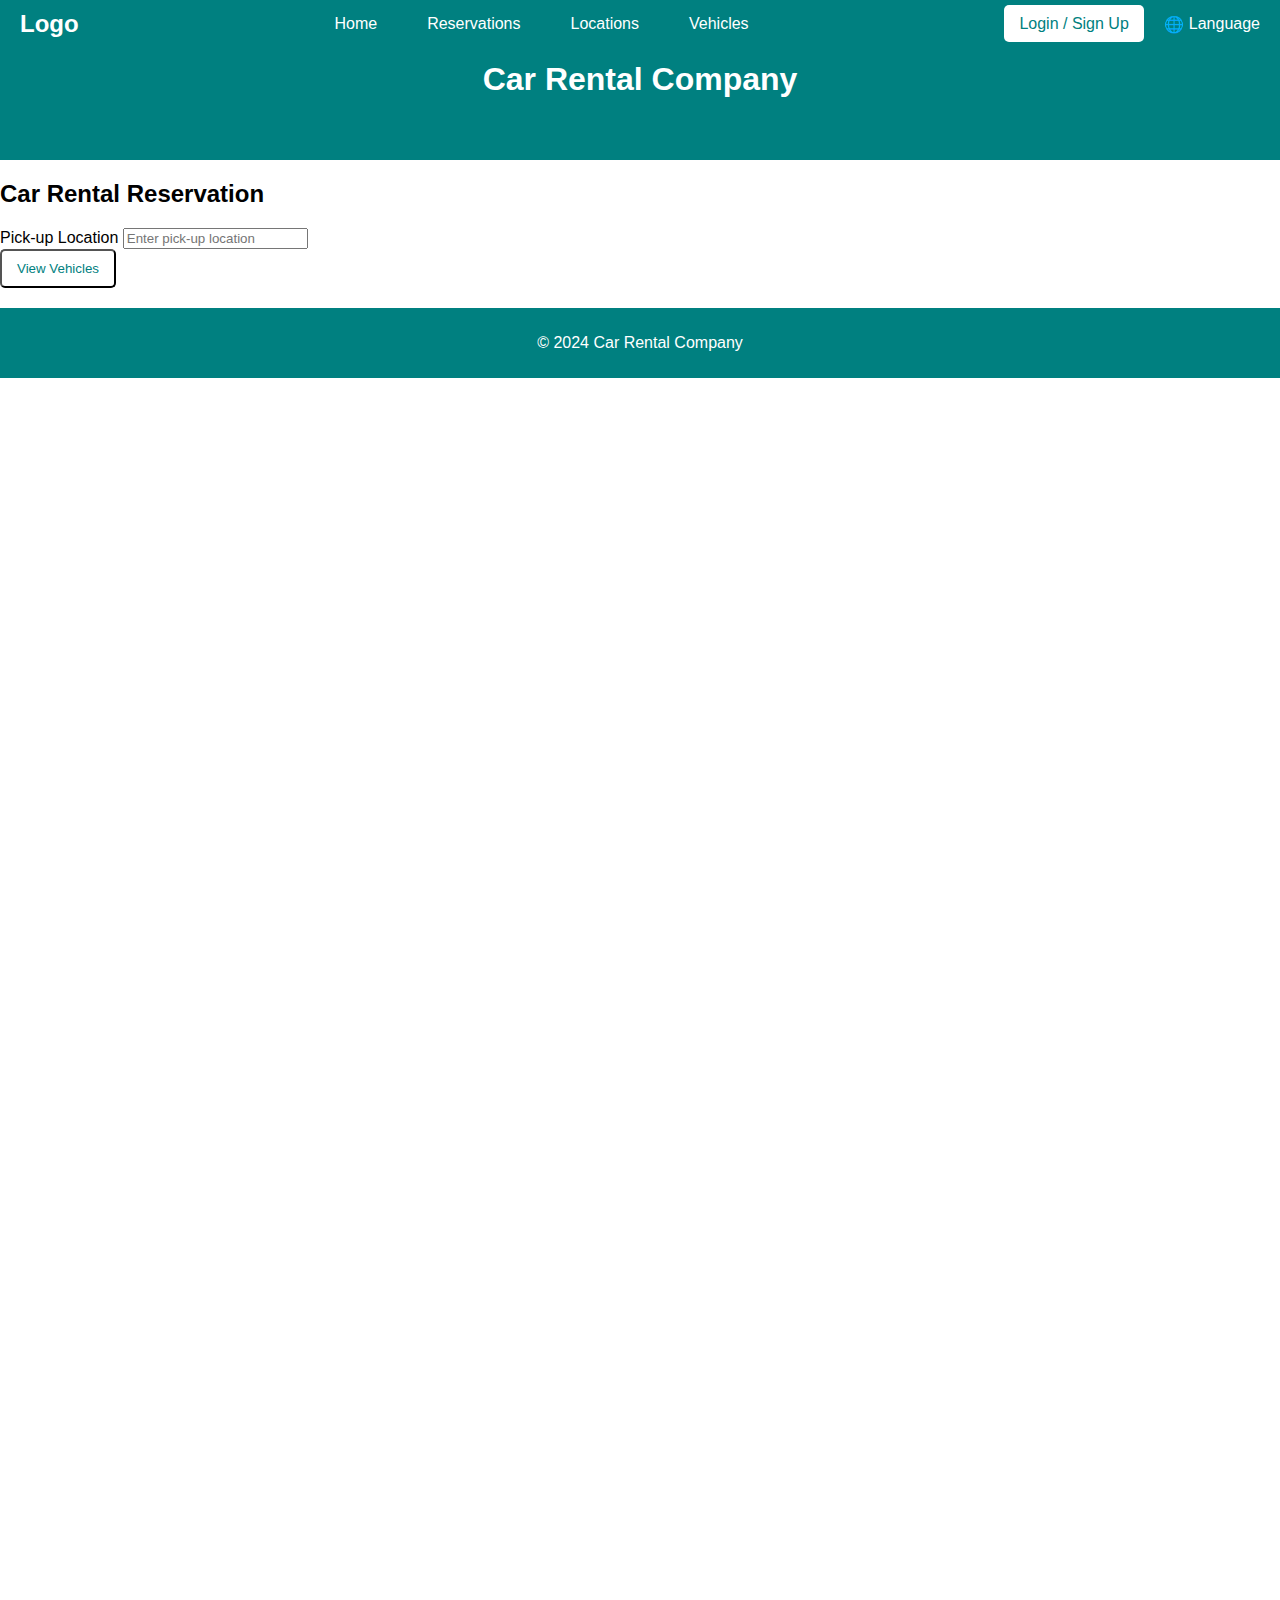
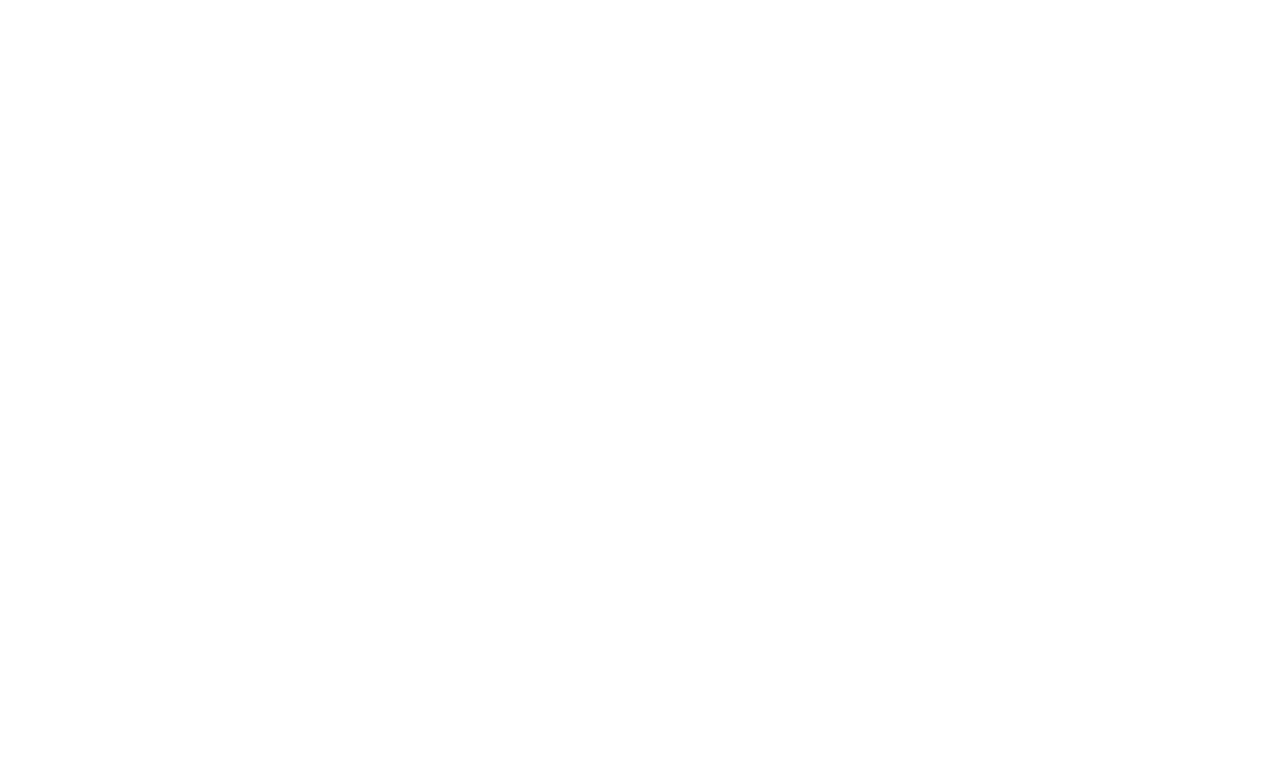
==== index.html @ 7f0d6fa0 "added a rental form structure to home page in index.html" ====
<!-- index.html -->
<!DOCTYPE html>
<html lang="en">
<head>
    <meta charset="UTF-8">
    <meta name="viewport" content="width=device-width, initial-scale=1.0">
    <title>Car Rental</title>
    <link rel="stylesheet" href="styles.css">
</head>
<body>
    <header>
        <h1>Car Rental Company</h1>
    </header>

    <nav class="navbar">
        <div class="logo">
            <a href="#home">Logo</a>
        </div>
        <div class="nav-center">
            <ul class="nav-links">
                <li><a href="#home">Home</a></li>
                <li>
                    <a href="#reservations">Reservations</a>
                    <ul class="submenu">
                        <li><a href="#book">Book</a></li>
                        <li><a href="#checkin">Check-in</a></li>
                        <li><a href="#view-modify-cancel">View/Modify/Cancel Reservation</a></li>
                        <li><a href="#requirements">Requirements</a></li>
                    </ul>
                </li>
                <li>
                    <a href="#locations">Locations</a>
                    <ul class="submenu">
                        <li><a href="#chennai">Chennai</a></li>
                        <li><a href="#bangalore">Bangalore</a></li>
                        <li><a href="#erode">Erode</a></li>
                        <li><a href="#coimbatore">Coimbatore</a></li>
                        <li><a href="#hyderabad">Hyderabad</a></li>
                        <li><a href="#vijayawada">Vijayawada</a></li>
                    </ul>
                </li>
                <li>
                    <a href="#vehicles">Vehicles</a>
                    <ul class="submenu">
                        <li><a href="#bikes">Bikes</a></li>
                        <li><a href="#cars">Cars</a></li>
                        <li><a href="#bus">Bus</a></li>
                    </ul>
                </li>
            </ul>
        </div>
        <div class="auth-button">
            <a href="#login-signup" class="btn">Login / Sign Up</a>
        </div>
        <div class="language-option">
            <span class="language-icon">🌐</span>
            <a href="#language" class="language-text">Language</a>
        </div>
    </nav>

    <main>
        <section class="rental-form">
            <h2>Car Rental Reservation</h2>
            <form>
                <div class="form-group">
                    <label for="pickup-location">Pick-up Location</label>
                    <input type="text" id="pickup-location" placeholder="Enter pick-up location" required>
                </div>
                <button type="submit" class="btn view-vehicles">View Vehicles</button>
            </form>
        </section>
    </main>

    <footer>
        <p>&copy; 2024 Car Rental Company</p>
    </footer>
</body>
</html>
---- styles.css ----
body {
    font-family: Arial, sans-serif;
    margin: 0;
    padding: 0;
    background-image: url('https://images.pexels.com/photos/14992303/pexels-photo-14992303/free-photo-of-photo-of-a-car-speedometer-a-rev-counter-and-a-odometer.jpeg');
    background-size: cover;
    background-position: center;
    background-attachment: fixed; /* Parallax effect */
}

header {
    background-color: #008080;
    color: white;
    padding: 40px 0;
    text-align: center;
}

footer {
    text-align: center;
    margin-top: 20px;
    padding: 10px 0;
    background: #008080;
    color: white;
}

.navbar {
    display: flex;
    align-items: center;
    justify-content: space-between;
    background-color: #008080;
    padding: 10px 20px;
    position: fixed;
    top: 0;
    width: 100%;
    z-index: 100;
}

.logo a {
    color: white;
    font-size: 24px;
    text-decoration: none;
    font-weight: bold;
}

.nav-center {
    flex-grow: 1;
    display: flex;
    justify-content: center;
}

.nav-links {
    list-style-type: none;
    display: flex;
    margin: 0;
    padding: 0;
}

.nav-links li {
    position: relative; /* For submenu positioning */
    margin: 0 15px;
}

.nav-links a {
    color: white; /* White color for links */
    text-decoration: none;
    padding: 5px 10px;
    border-radius: 20px; /* Rounded capsule effect */
    transition: background-color 0.3s, color 0.3s; /* Smooth transition */
}

.nav-links a:hover,
.nav-links a:focus {
    background-color: white; /* Highlight on hover */
    color: #008080; /* Teal text on hover */
}

.submenu {
    display: none; /* Hide submenu by default */
    position: absolute; /* Position submenu relative to parent */
    background-color: #ffffff; /* White background for submenu */
    list-style-type: none;
    padding: 10px;
    margin: 0;
    border-radius: 5px;
    z-index: 1;
}

.nav-links li:hover .submenu {
    display: block; /* Show submenu on hover */
}

.submenu li {
    margin: 5px 0;
}

.submenu a {
    padding: 5px 10px;
    color: #008080; /* Teal color for submenu links */
    display: block; /* Make links fill the full width */
}

.submenu a:hover {
    background-color: #008080; /* Teal background on submenu hover */
    color: white; /* White text on submenu hover */
}

.auth-button {
    margin-left: auto; /* Push the button to the right */
    margin-right: 20px; /* Space between button and language option */
}

.btn {
    background-color: #ffffff; /* White background for button */
    color: #008080; /* Teal text color */
    text-decoration: none;
    padding: 10px 15px;
    border-radius: 5px;
    transition: background-color 0.3s, color 0.3s; /* Smooth transition */
}

.btn:hover {
    background-color: #008080; /* Teal background on hover */
    color: white; /* White text on hover */
}

.language-option {
    display: flex;
    align-items: center;
    color: white; /* White text color */
    margin-right: 40px; /* Ensure there’s space from the right edge */
}

.language-icon {
    margin-right: 5px; /* Space between icon and text */
}

.language-text {
    color: white; /* Ensure language text is white */
    text-decoration: none; /* Remove underline */
}

/* Additional content to test scrolling */
body::after {
    content: "";
    display: block;
    height: 2000px; /* For testing scroll */
}
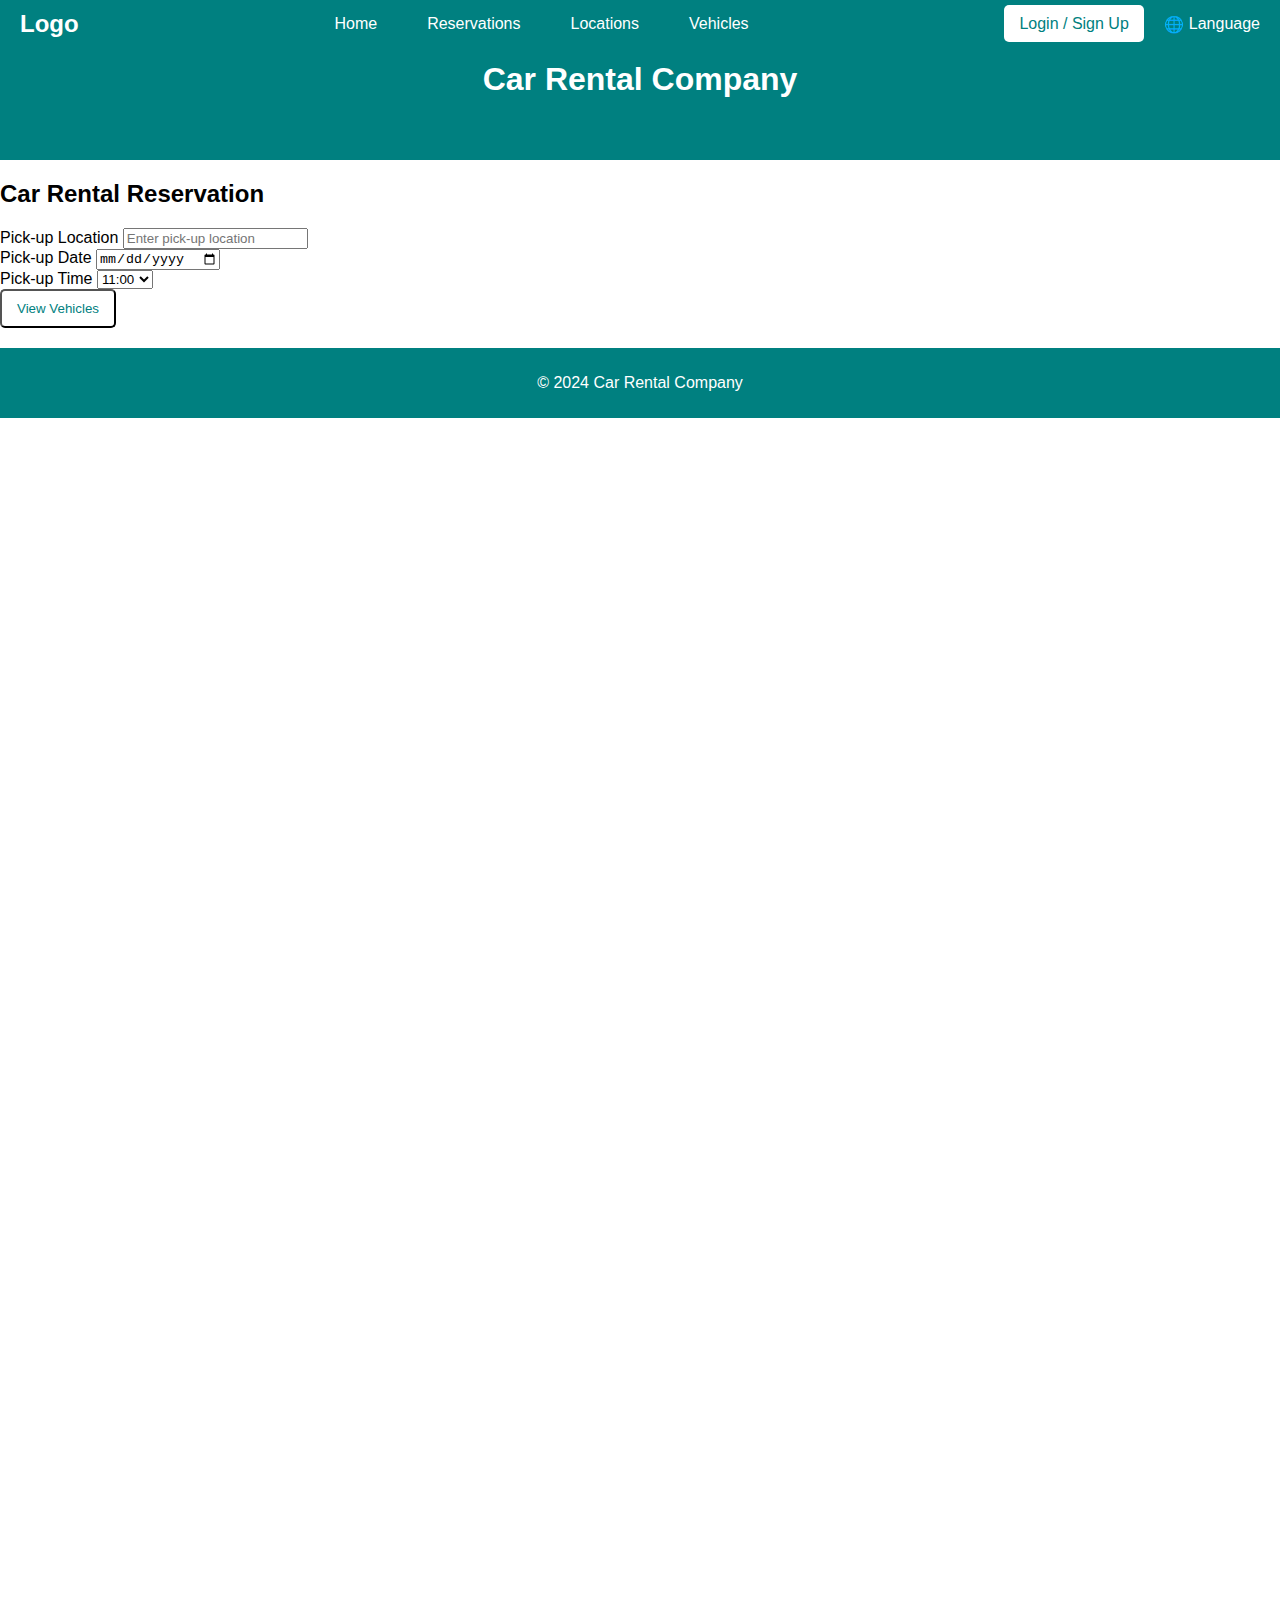
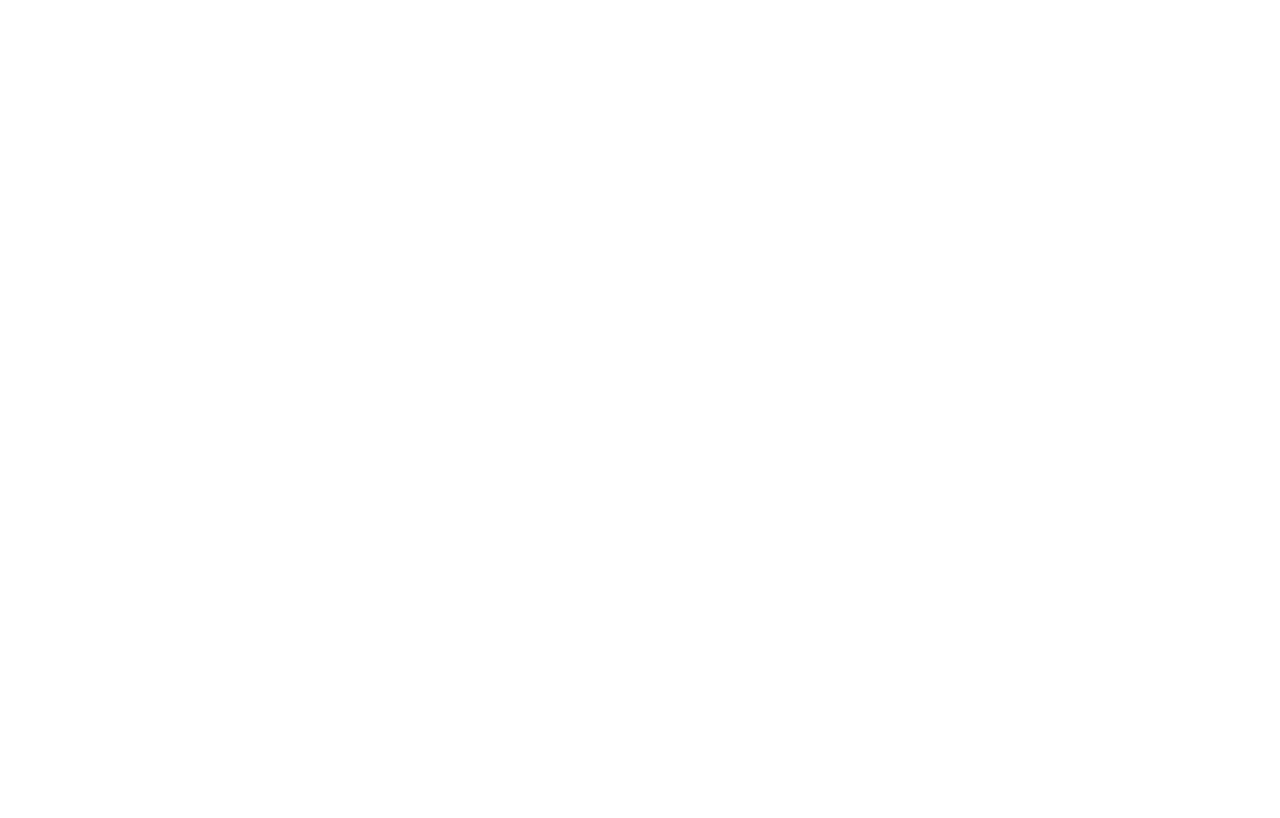
==== commit 0c651517: "added additional fields for pick-up date and time in the form in index.html" ====
--- a/index.html
+++ b/index.html
@@ -61,13 +61,27 @@
     <main>
         <section class="rental-form">
             <h2>Car Rental Reservation</h2>
-            <form>
-                <div class="form-group">
-                    <label for="pickup-location">Pick-up Location</label>
-                    <input type="text" id="pickup-location" placeholder="Enter pick-up location" required>
-                </div>
-                <button type="submit" class="btn view-vehicles">View Vehicles</button>
-            </form>
+        <form>
+            <div class="form-group">
+            <label for="pickup-location">Pick-up Location</label>
+            <input type="text" id="pickup-location" placeholder="Enter pick-up location" required>
+            </div>
+
+            <div class="form-group">
+            <label for="pickup-date">Pick-up Date</label>
+            <input type="date" id="pickup-date" required>
+            </div>
+
+            <div class="form-group">
+            <label for="pickup-time">Pick-up Time</label>
+            <select id="pickup-time">
+            <option value="11:00">11:00</option>
+            <option value="12:00">12:00</option>
+            <option value="13:00">13:00</option>
+            </select>
+             </div>
+        <button type="submit" class="btn view-vehicles">View Vehicles</button>
+        </form>
         </section>
     </main>
 
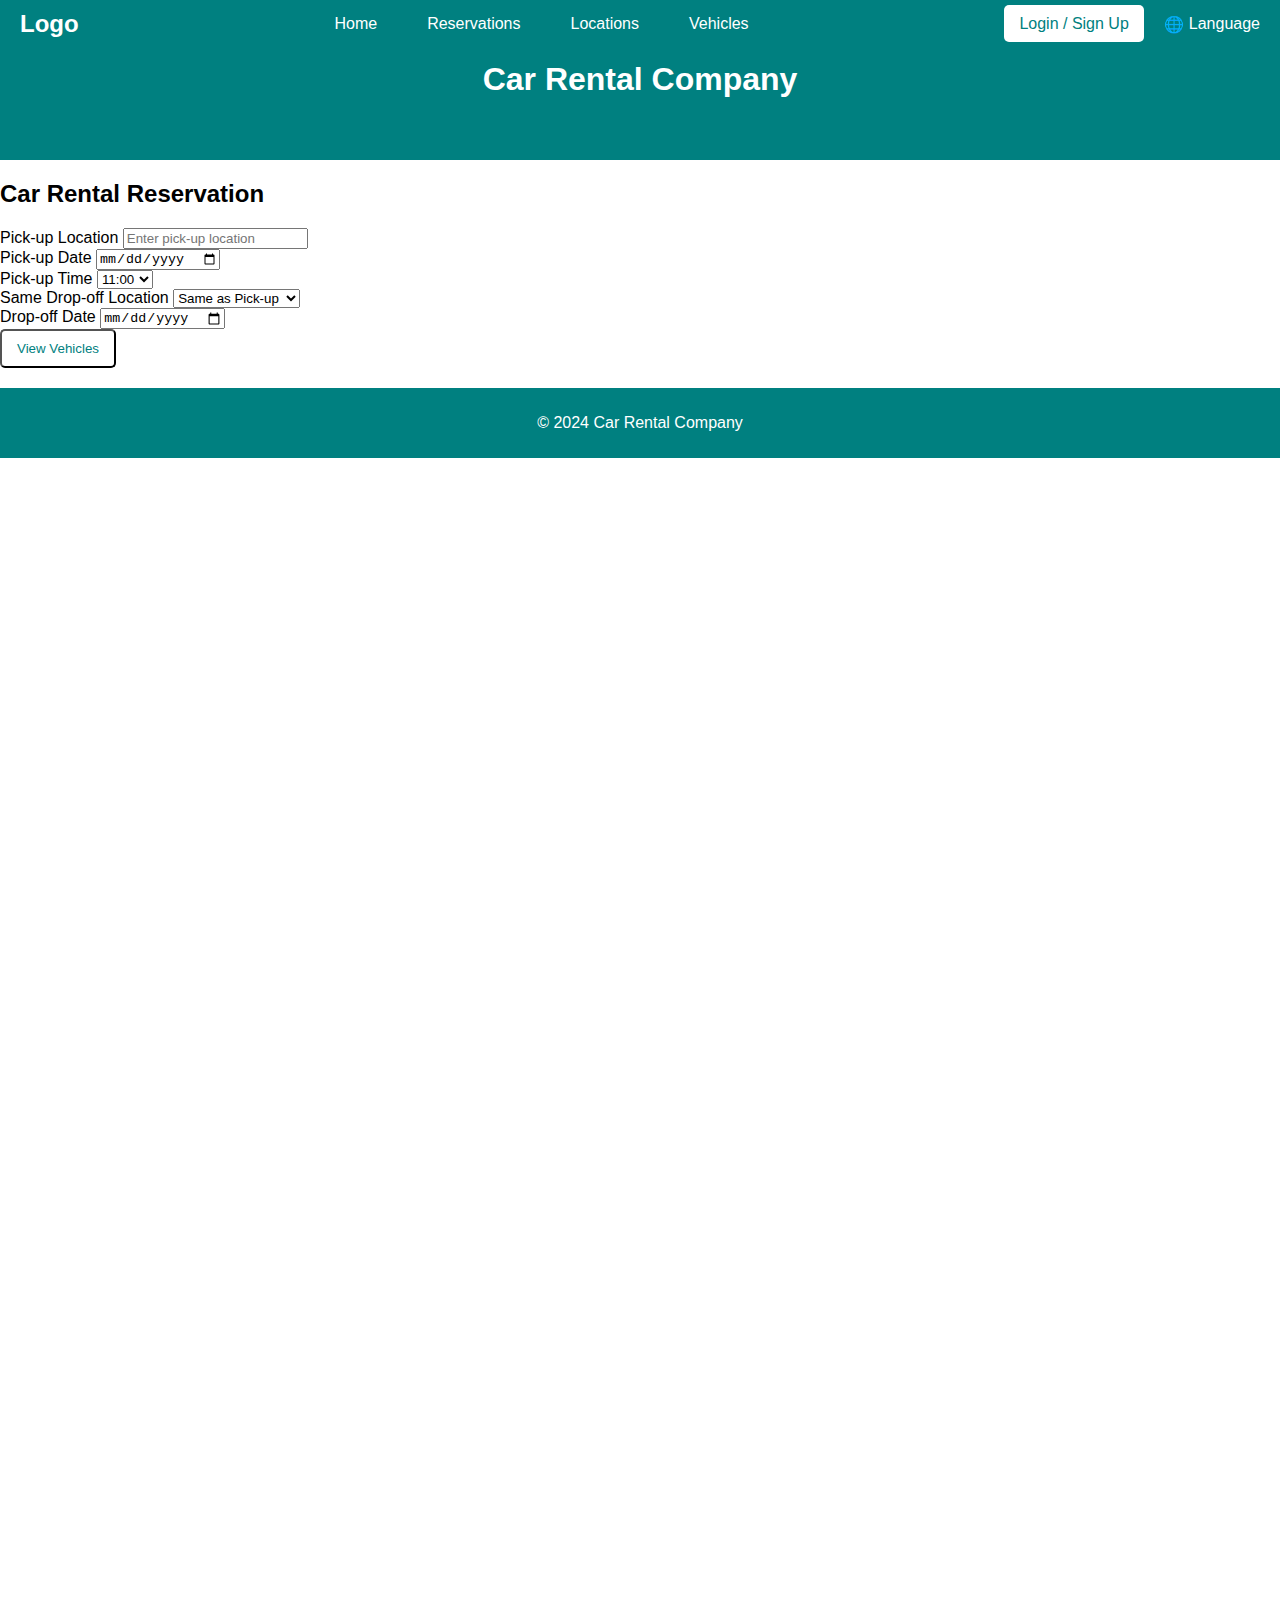
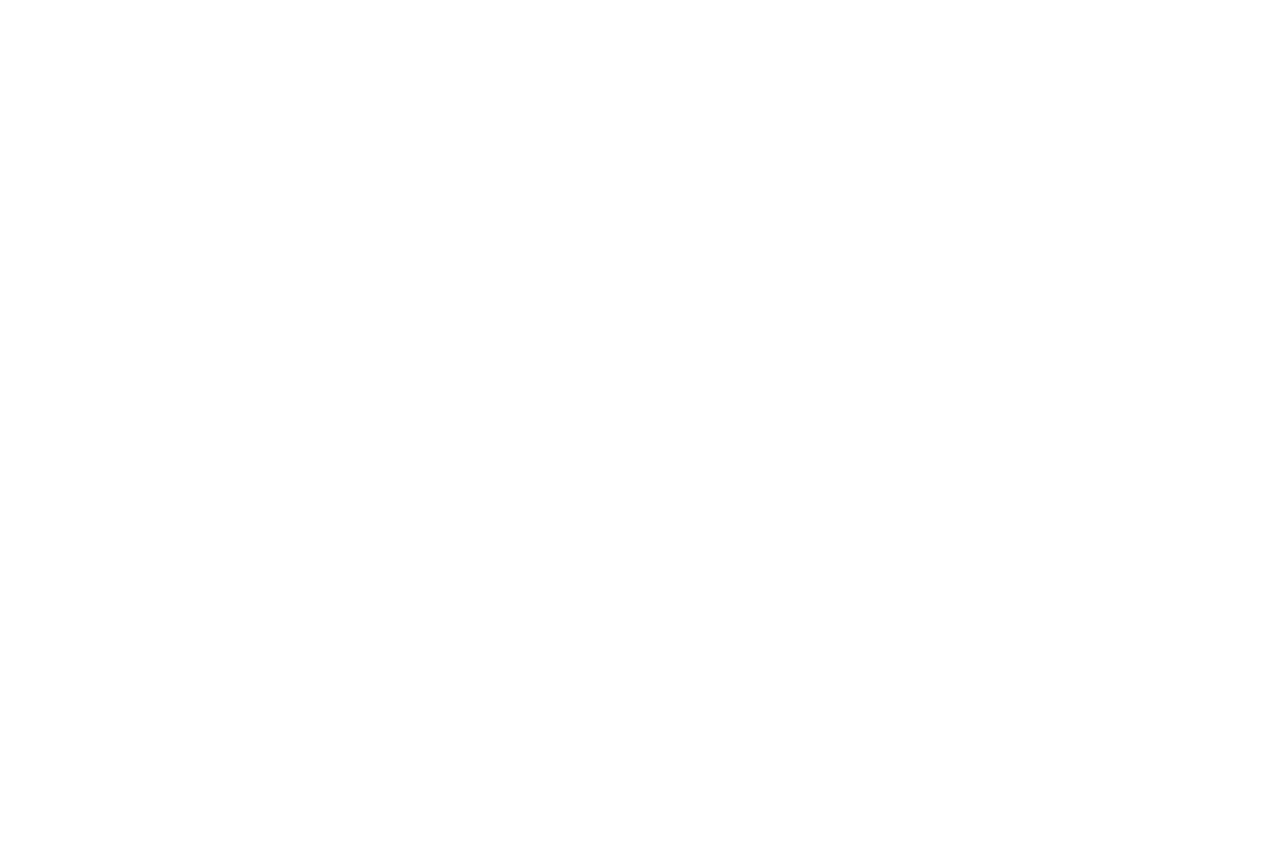
==== commit b8ed3f3f: "Added drop-off location and date fields to form in index.html" ====
--- a/index.html
+++ b/index.html
@@ -63,25 +63,39 @@
             <h2>Car Rental Reservation</h2>
         <form>
             <div class="form-group">
-            <label for="pickup-location">Pick-up Location</label>
-            <input type="text" id="pickup-location" placeholder="Enter pick-up location" required>
+                <label for="pickup-location">Pick-up Location</label>
+                <input type="text" id="pickup-location" placeholder="Enter pick-up location" required>
             </div>
 
             <div class="form-group">
-            <label for="pickup-date">Pick-up Date</label>
-            <input type="date" id="pickup-date" required>
+                <label for="pickup-date">Pick-up Date</label>
+                <input type="date" id="pickup-date" required>
             </div>
 
             <div class="form-group">
-            <label for="pickup-time">Pick-up Time</label>
-            <select id="pickup-time">
-            <option value="11:00">11:00</option>
-            <option value="12:00">12:00</option>
-            <option value="13:00">13:00</option>
-            </select>
-             </div>
-        <button type="submit" class="btn view-vehicles">View Vehicles</button>
+                <label for="pickup-time">Pick-up Time</label>
+                <select id="pickup-time">
+                    <option value="11:00">11:00</option>
+                    <option value="12:00">12:00</option>
+                    <option value="13:00">13:00</option>
+                </select>
+            </div>
+
+            <div class="form-group">
+                <label for="dropoff-location">Same Drop-off Location</label>
+                <select id="dropoff-location">
+                    <option value="same">Same as Pick-up</option>
+                    <option value="different">Different Location</option>
+                </select>
+            </div>
+
+            <div class="form-group">
+                <label for="dropoff-date">Drop-off Date</label>
+                <input type="date" id="dropoff-date" required>
+            </div>
+            <button type="submit" class="btn view-vehicles">View Vehicles</button>
         </form>
+
         </section>
     </main>
 
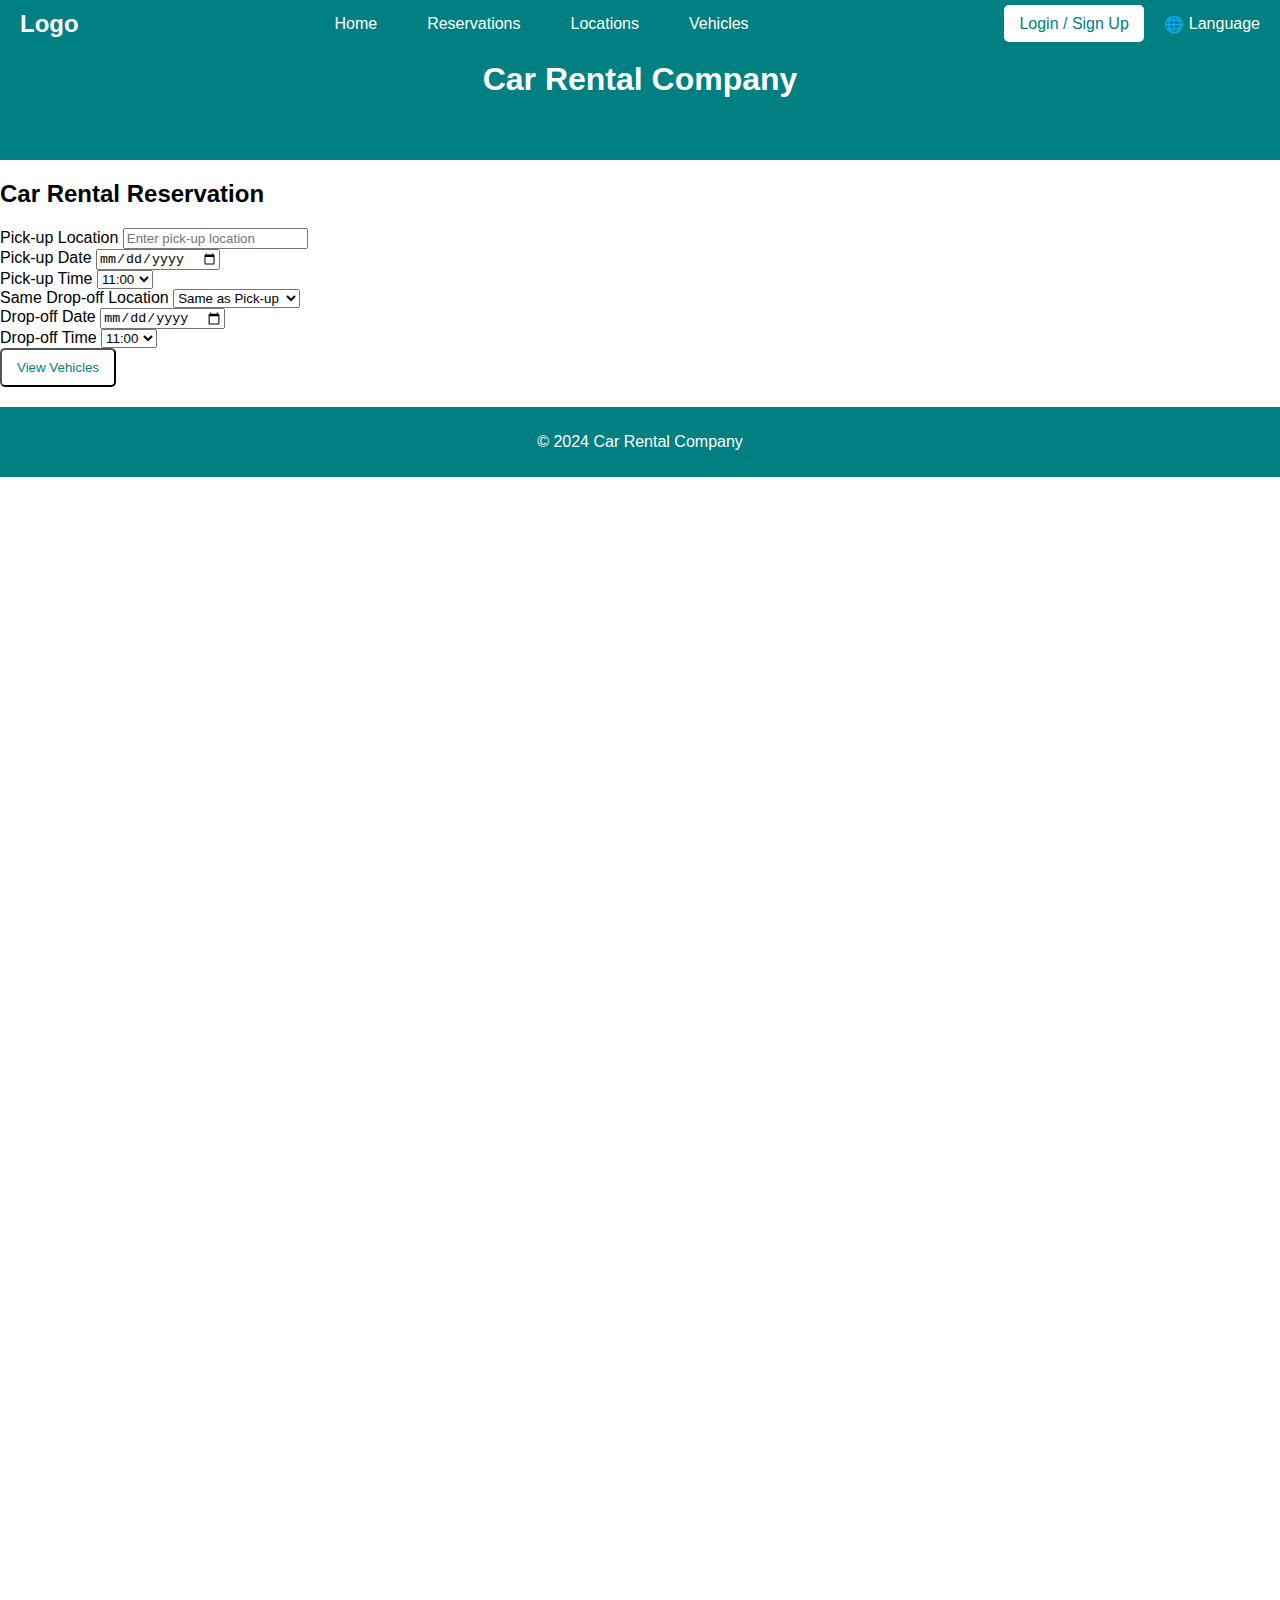
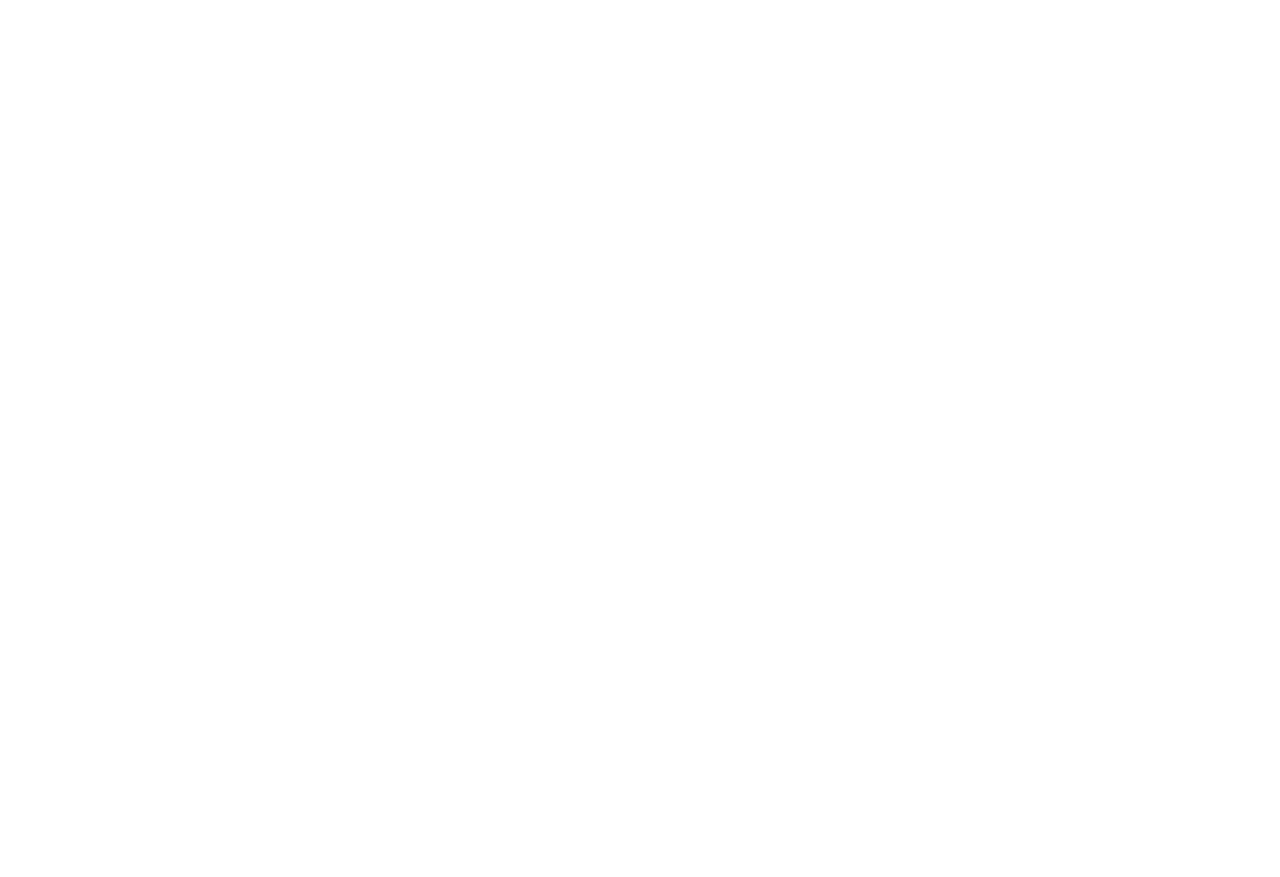
==== commit 7ed1844b: "Added drop off time field to the form in index.html" ====
--- a/index.html
+++ b/index.html
@@ -93,8 +93,18 @@
                 <label for="dropoff-date">Drop-off Date</label>
                 <input type="date" id="dropoff-date" required>
             </div>
+
+            <div class="form-group">
+                <label for="dropoff-time">Drop-off Time</label>
+                <select id="dropoff-time">
+                    <option value="11:00">11:00</option>
+                    <option value="12:00">12:00</option>
+                    <option value="13:00">13:00</option>
+                </select>
+            </div>
             <button type="submit" class="btn view-vehicles">View Vehicles</button>
         </form>
+
 
         </section>
     </main>
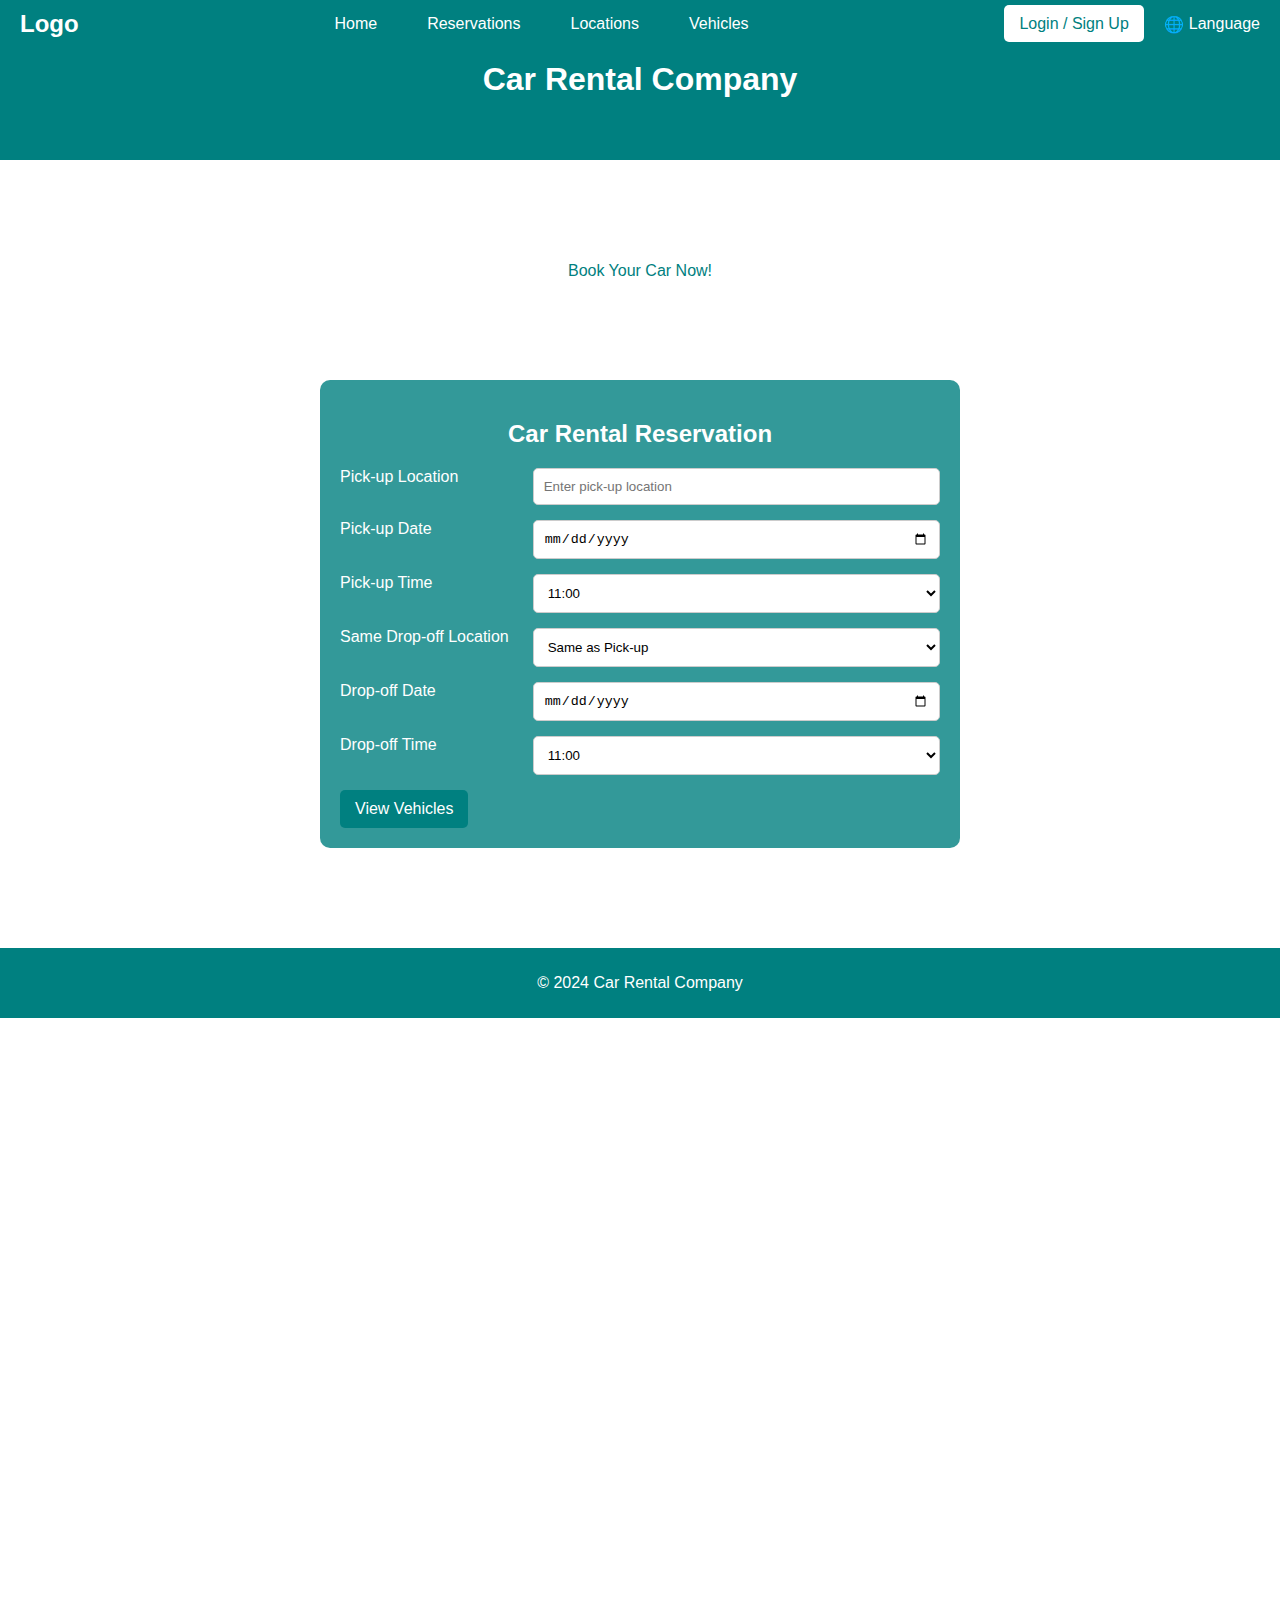
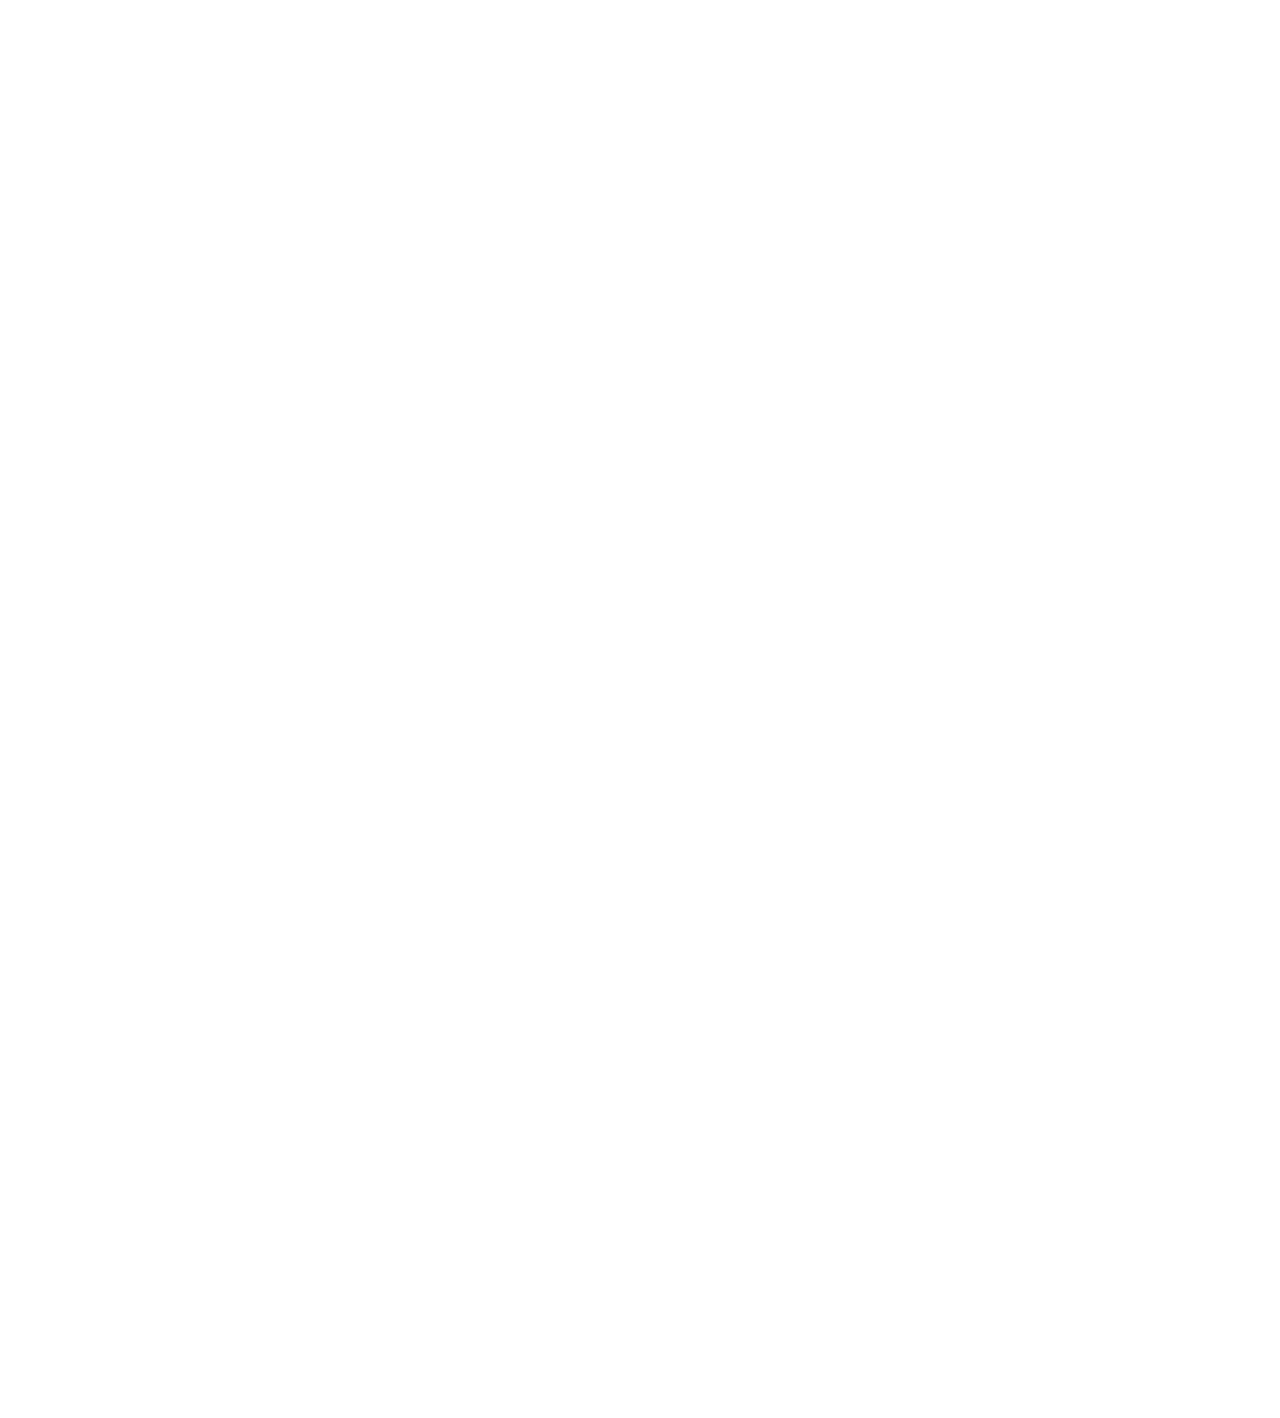
==== commit 7a909a99: "added welcome message with a call to action button in index.html and styled in styles.css" ====
--- a/index.html
+++ b/index.html
@@ -58,54 +58,60 @@
         </div>
     </nav>
 
+    <!-- Welcome Message Section -->
+    <div class="welcome-message">
+        <h2>Welcome to Our Car Rental Service!</h2>
+        <p>Discover the best vehicles for your journey. Let's make your trip unforgettable!</p>
+        <a href="#reservations" class="btn call-to-action">Book Your Car Now!</a>
+    </div>
+
     <main>
         <section class="rental-form">
             <h2>Car Rental Reservation</h2>
-        <form>
-            <div class="form-group">
-                <label for="pickup-location">Pick-up Location</label>
-                <input type="text" id="pickup-location" placeholder="Enter pick-up location" required>
-            </div>
 
-            <div class="form-group">
-                <label for="pickup-date">Pick-up Date</label>
-                <input type="date" id="pickup-date" required>
-            </div>
+            <form>
+                <div class="form-group">
+                    <label for="pickup-location">Pick-up Location</label>
+                    <input type="text" id="pickup-location" placeholder="Enter pick-up location" required>
+                </div>
 
-            <div class="form-group">
-                <label for="pickup-time">Pick-up Time</label>
-                <select id="pickup-time">
-                    <option value="11:00">11:00</option>
-                    <option value="12:00">12:00</option>
-                    <option value="13:00">13:00</option>
-                </select>
-            </div>
+                <div class="form-group">
+                    <label for="pickup-date">Pick-up Date</label>
+                    <input type="date" id="pickup-date" required>
+                </div>
 
-            <div class="form-group">
-                <label for="dropoff-location">Same Drop-off Location</label>
-                <select id="dropoff-location">
-                    <option value="same">Same as Pick-up</option>
-                    <option value="different">Different Location</option>
-                </select>
-            </div>
+                <div class="form-group">
+                    <label for="pickup-time">Pick-up Time</label>
+                    <select id="pickup-time">
+                        <option value="11:00">11:00</option>
+                        <option value="12:00">12:00</option>
+                        <option value="13:00">13:00</option>
+                    </select>
+                </div>
 
-            <div class="form-group">
-                <label for="dropoff-date">Drop-off Date</label>
-                <input type="date" id="dropoff-date" required>
-            </div>
+                <div class="form-group">
+                    <label for="dropoff-location">Same Drop-off Location</label>
+                    <select id="dropoff-location">
+                        <option value="same">Same as Pick-up</option>
+                        <option value="different">Different Location</option>
+                    </select>
+                </div>
 
-            <div class="form-group">
-                <label for="dropoff-time">Drop-off Time</label>
-                <select id="dropoff-time">
-                    <option value="11:00">11:00</option>
-                    <option value="12:00">12:00</option>
-                    <option value="13:00">13:00</option>
-                </select>
-            </div>
-            <button type="submit" class="btn view-vehicles">View Vehicles</button>
-        </form>
+                <div class="form-group">
+                    <label for="dropoff-date">Drop-off Date</label>
+                    <input type="date" id="dropoff-date" required>
+                </div>
 
-
+                <div class="form-group">
+                    <label for="dropoff-time">Drop-off Time</label>
+                    <select id="dropoff-time">
+                        <option value="11:00">11:00</option>
+                        <option value="12:00">12:00</option>
+                        <option value="13:00">13:00</option>
+                    </select>
+                </div>
+                <button type="submit" class="btn view-vehicles">View Vehicles</button>
+            </form>
         </section>
     </main>
 
--- a/styles.css
+++ b/styles.css
@@ -1,3 +1,5 @@
+/* styles.css */
+
 body {
     font-family: Arial, sans-serif;
     margin: 0;
@@ -7,7 +9,18 @@
     background-position: center;
     background-attachment: fixed; /* Parallax effect */
 }
-
+.welcome-message {
+    text-align: center; /* Center text */
+    margin-bottom: 20px; /* Space below the welcome message */
+    color: white;
+}
+
+.button-container {
+    display: flex; /* Use flexbox for alignment */
+    justify-content: center; /* Center the button horizontally */
+}
+
+/* Header styles */
 header {
     background-color: #008080;
     color: white;
@@ -15,6 +28,7 @@
     text-align: center;
 }
 
+/* Footer styles */
 footer {
     text-align: center;
     margin-top: 20px;
@@ -23,6 +37,7 @@
     color: white;
 }
 
+/* Navbar styles */
 .navbar {
     display: flex;
     align-items: center;
@@ -145,3 +160,60 @@
     display: block;
     height: 2000px; /* For testing scroll */
 }
+
+/* Rental Form styles */
+.rental-form {
+    padding: 20px;
+    background-color: rgba(0, 128, 128, 0.8); /* Semi-transparent background */
+    border-radius: 10px;
+    color: white;
+    max-width: 600px;
+    margin: 100px auto; /* Adjusted margin for better positioning */
+}
+
+.rental-form h2 {
+    text-align: center;
+    margin-bottom: 20px;
+}
+
+.form-group {
+    display: flex; /* Enable flexbox for horizontal alignment */
+    justify-content: space-between; /* Distribute space between items */
+    margin-bottom: 15px;
+}
+
+.form-group label {
+    margin-bottom: 5px;
+    flex: 1; /* Allow label to take up equal space */
+}
+
+.form-group input,
+.form-group select {
+    flex: 2; /* Allow input/select to take more space */
+    padding: 10px;
+    border-radius: 5px;
+    border: 1px solid #ccc;
+    background-color: white;
+    color: black;
+}
+
+.form-group input:focus,
+.form-group select:focus {
+    border-color: teal;
+    outline: none;
+}
+
+.btn.view-vehicles {
+    background-color: teal;
+    color: white;
+    border: none;
+    padding: 10px 15px;
+    border-radius: 5px;
+    cursor: pointer;
+    font-size: 16px;
+    transition: background-color 0.3s;
+}
+
+.btn.view-vehicles:hover {
+    background-color: #006666; /* Darker teal on hover */
+}
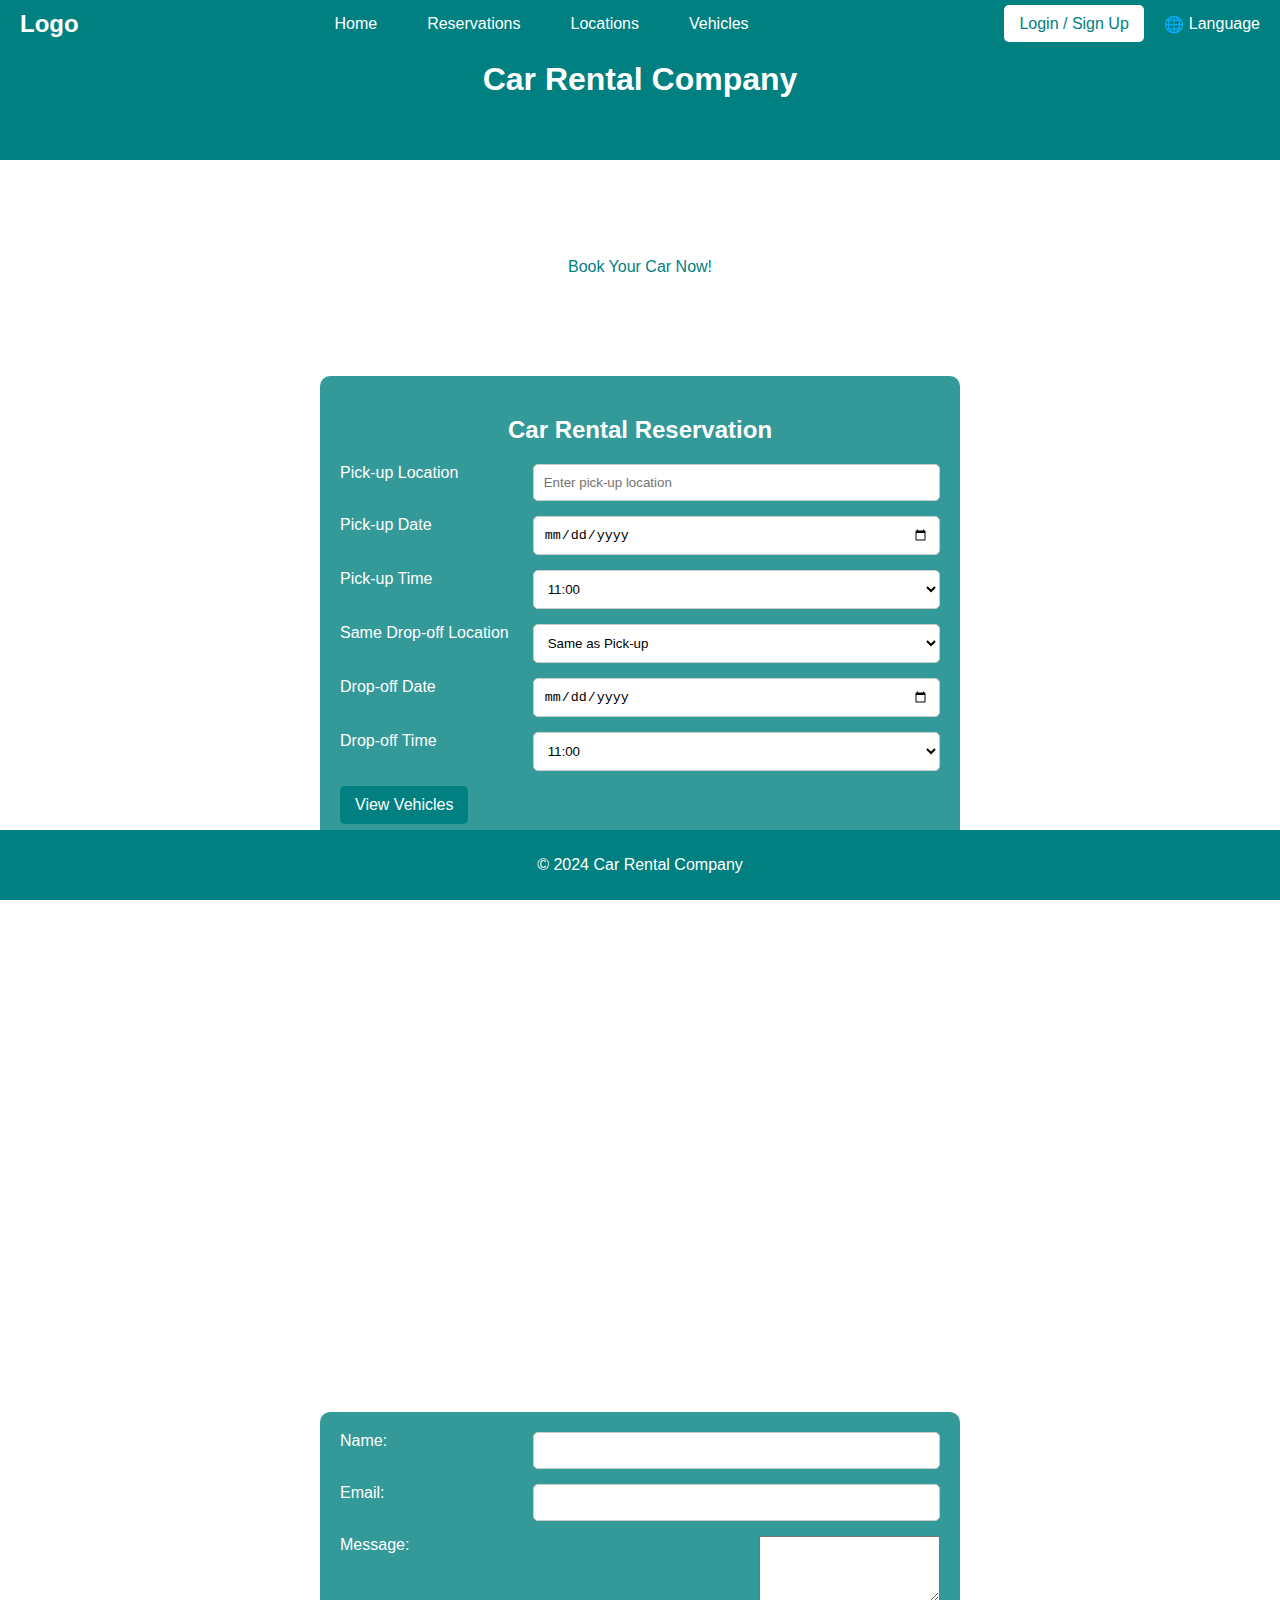
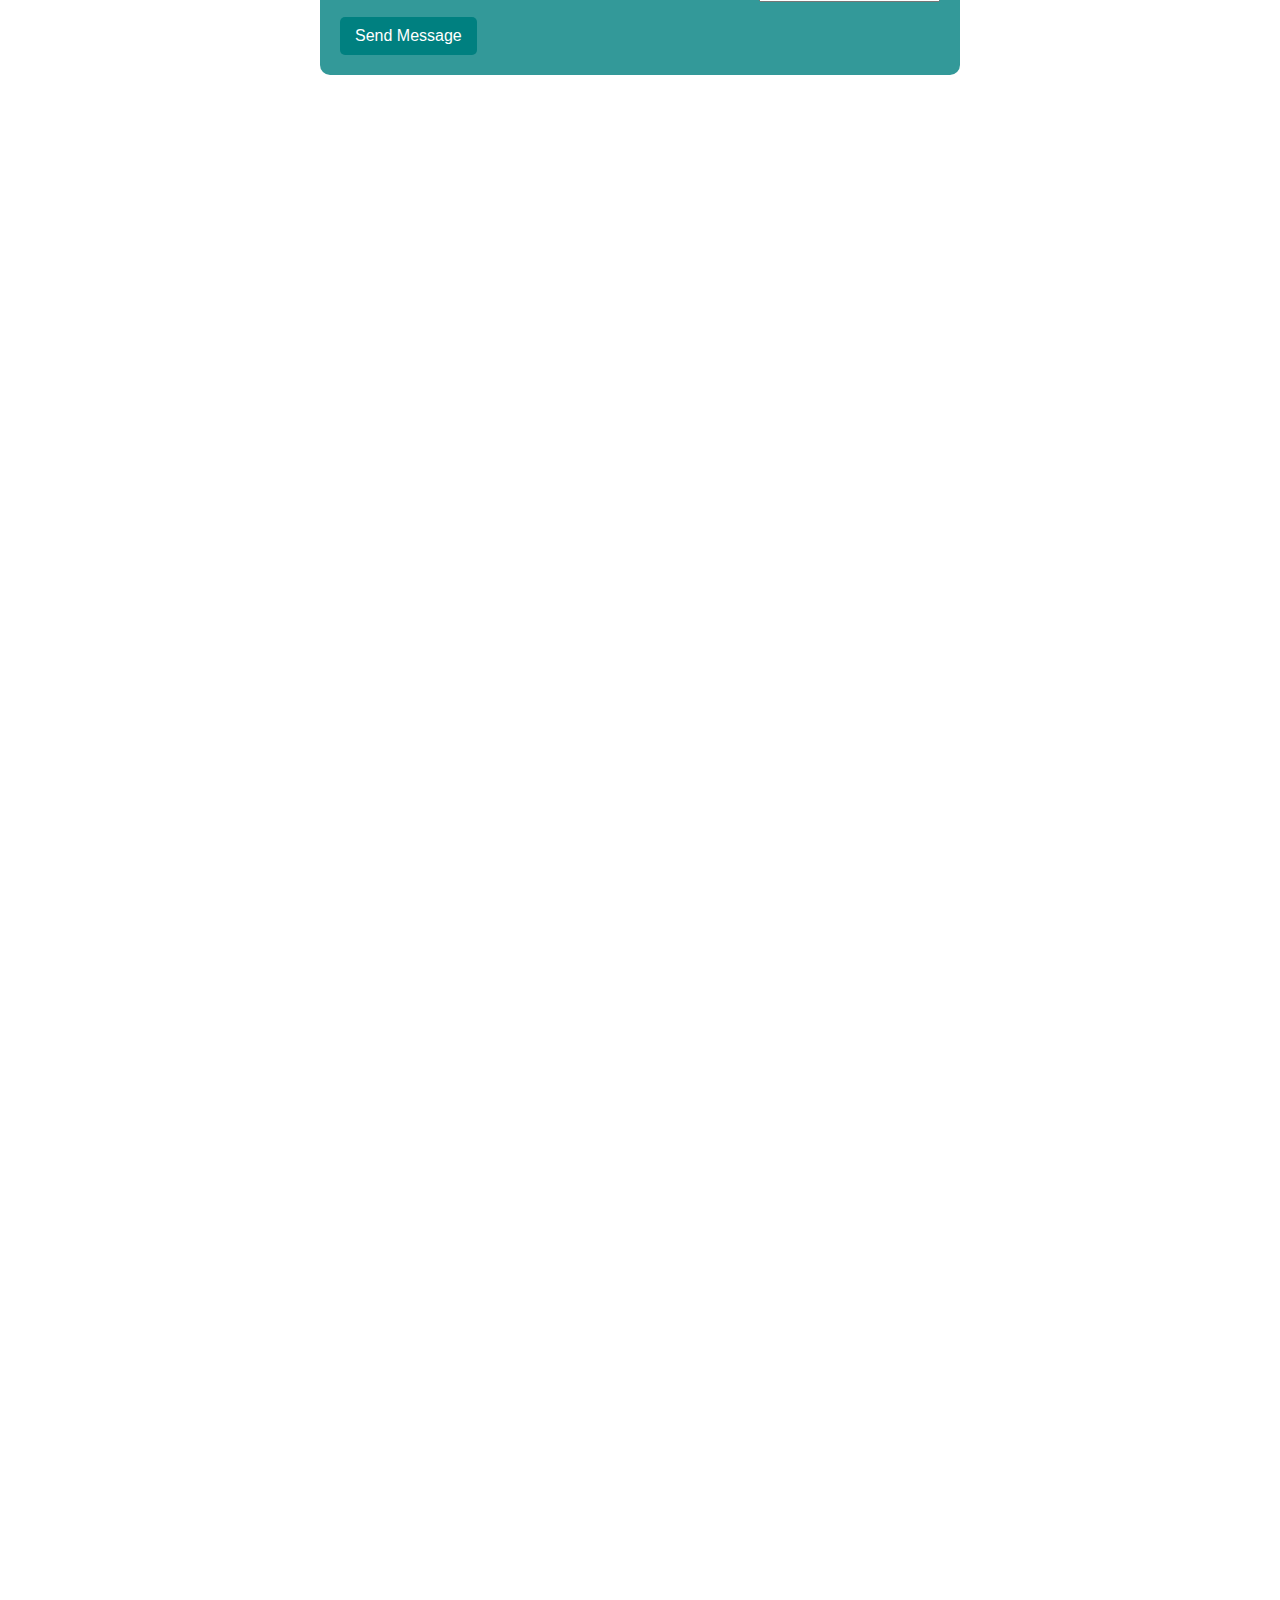
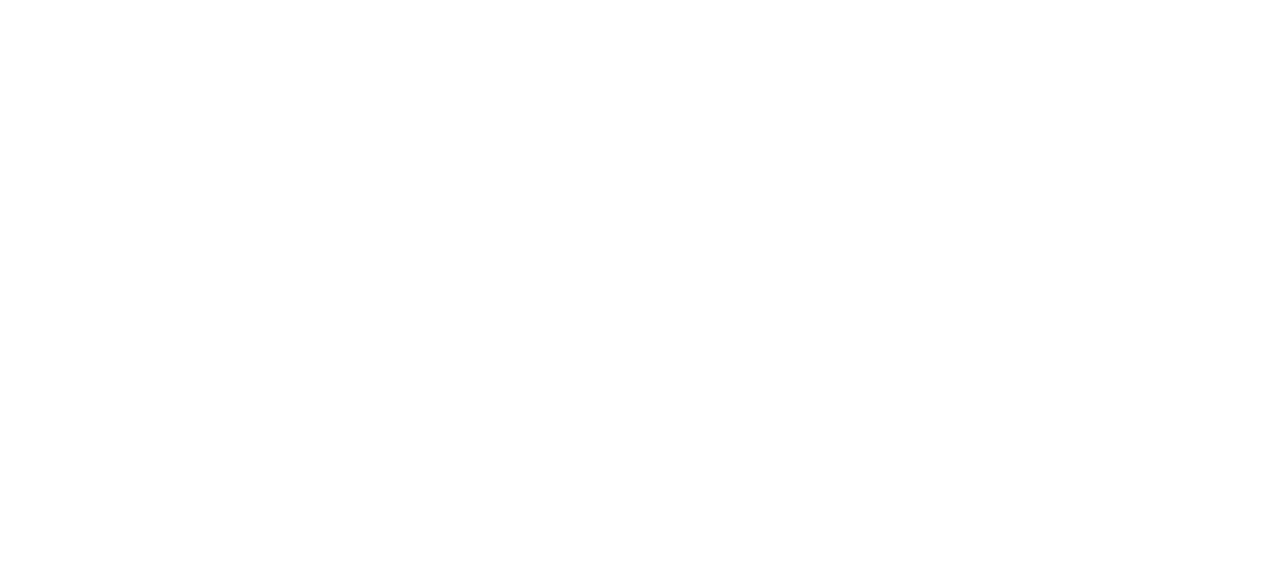
==== commit 0b5c5e16: "added some content and a contact us form in index.html and styled with styles.css" ====
--- a/index.html
+++ b/index.html
@@ -113,6 +113,45 @@
                 <button type="submit" class="btn view-vehicles">View Vehicles</button>
             </form>
         </section>
+        <section class="features">
+            <h2>Our Features</h2>
+            <ul>
+                <li>
+                    <strong>Wide Range of Vehicles:</strong>
+                    <p>Choose from a variety of vehicles that suit your needs, whether it's for personal or business use. Our fleet includes everything from compact cars to spacious vans.</p>
+                </li>
+                <li>
+                    <strong>Flexible Rental Periods:</strong>
+                    <p>Rent a vehicle for as long as you need. We offer daily, weekly, and monthly rental options to accommodate your schedule.</p>
+                </li>
+                <li>
+                    <strong>Affordable Prices:</strong>
+                    <p>Enjoy competitive rates without compromising on quality. Our transparent pricing ensures you get the best value for your rental.</p>
+                </li>
+                <li>
+                    <strong>24/7 Customer Support:</strong>
+                    <p>Our dedicated support team is available around the clock to assist you with any inquiries or issues that may arise during your rental.</p>
+                </li>
+            </ul>
+        </section> 
+        <section class="contact">
+            <h2>Contact Us</h2>
+                <form class="rental-form">
+                    <div class="form-group">
+                        <label for="name">Name:</label>
+                        <input type="text" id="name" name="name" required>
+                    </div>
+                    <div class="form-group">
+                        <label for="email">Email:</label>
+                        <input type="email" id="email" name="email" required>
+                    </div>
+                    <div class="form-group">
+                        <label for="message">Message:</label>
+                        <textarea id="message" name="message" rows="4" required></textarea>
+                    </div>
+                    <button type="submit" class="btn view-vehicles">Send Message</button>
+            </form>
+        </section>
     </main>
 
     <footer>
--- a/styles.css
+++ b/styles.css
@@ -19,6 +19,16 @@
     display: flex; /* Use flexbox for alignment */
     justify-content: center; /* Center the button horizontally */
 }
+.features, .contact {
+    margin-bottom: 40px; /* Space below each section */
+    color: white;
+}
+
+h2 {
+    margin-bottom: 5px; /* Space below section headings */
+    color: white;
+    text-align: center;
+}
 
 /* Header styles */
 header {
@@ -30,12 +40,17 @@
 
 /* Footer styles */
 footer {
-    text-align: center;
-    margin-top: 20px;
-    padding: 10px 0;
-    background: #008080;
-    color: white;
-}
+    text-align: center;     /* Center-align text */
+    padding: 10px 0;       /* Vertical padding */
+    background: #008080;   /* Footer background color */
+    color: white;          /* Text color */
+    position: fixed;       /* Fixes the footer */
+    bottom: 0;             /* Sticks it to the bottom */
+    left: 0;               /* Aligns it to the left */
+    width: 100%;           /* Full width of the viewport */
+    z-index: 1000;         /* Ensure it stays above other content */
+}
+
 
 /* Navbar styles */
 .navbar {
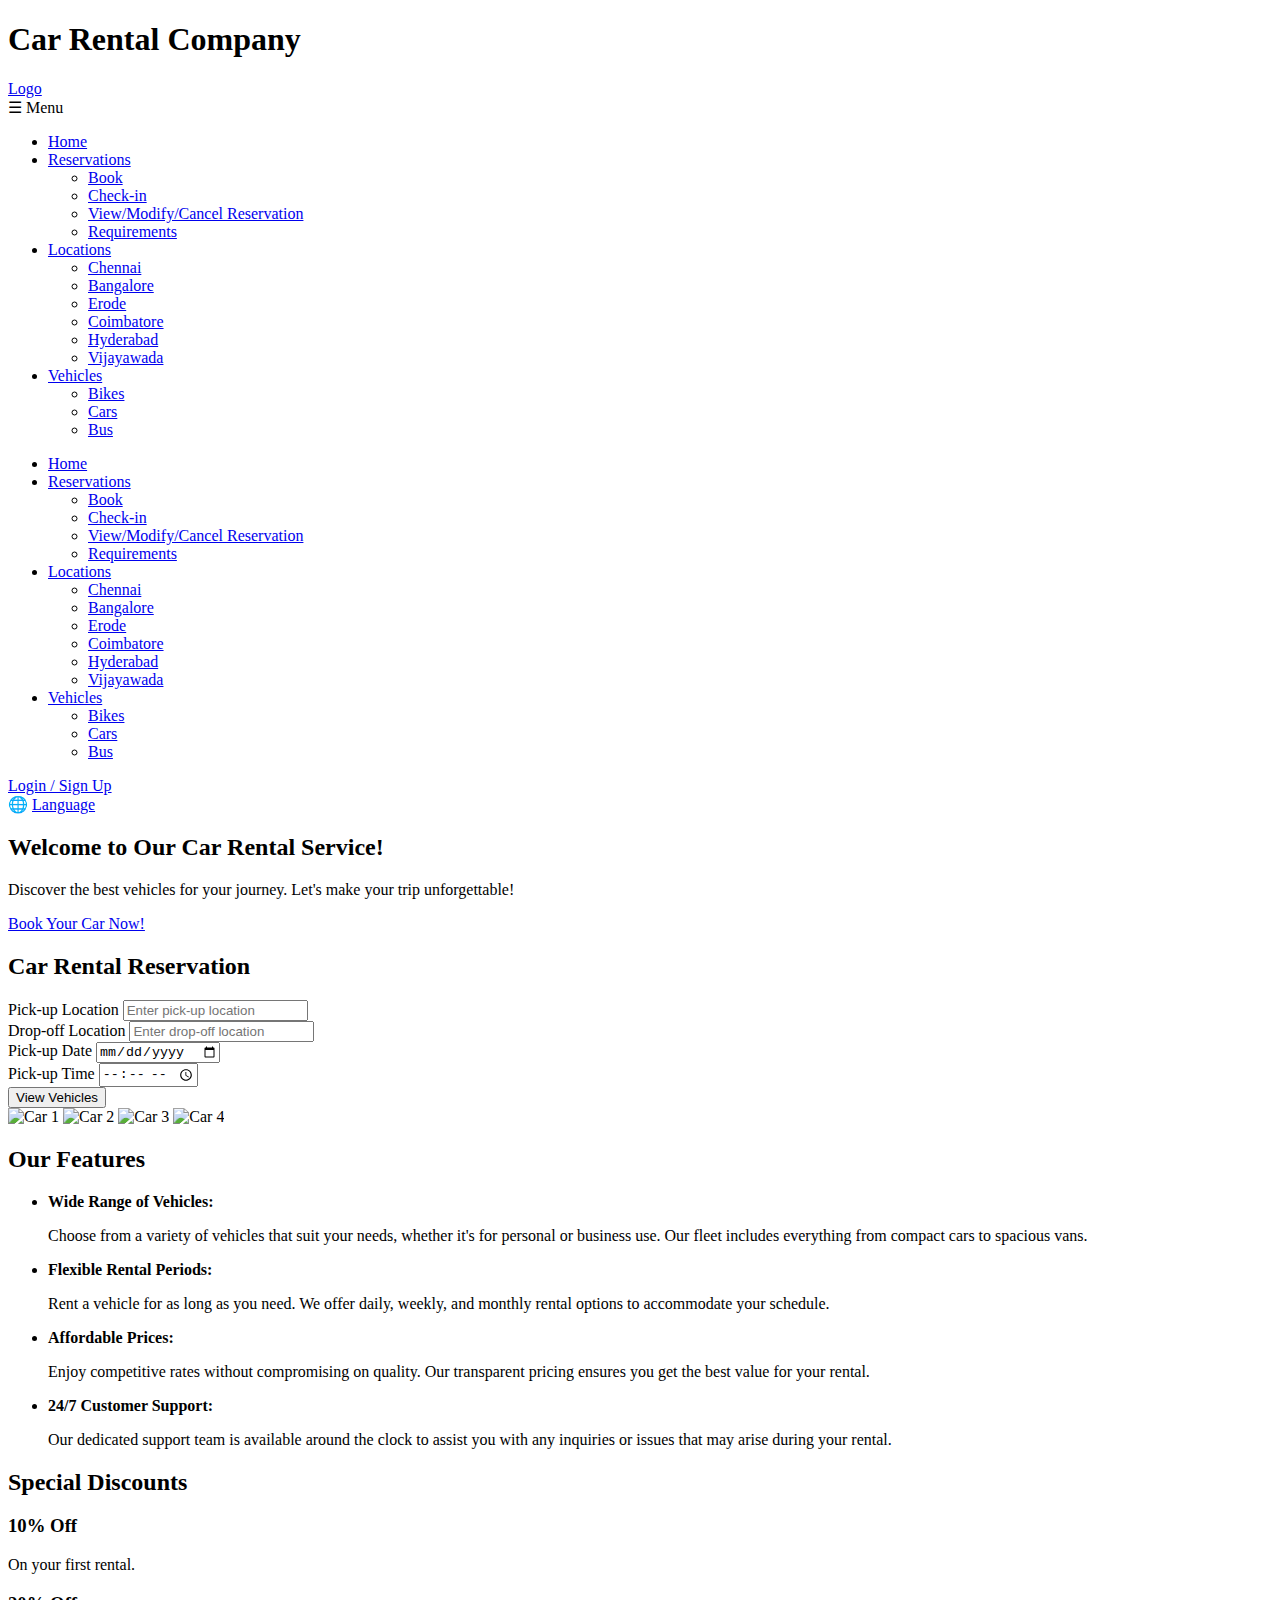
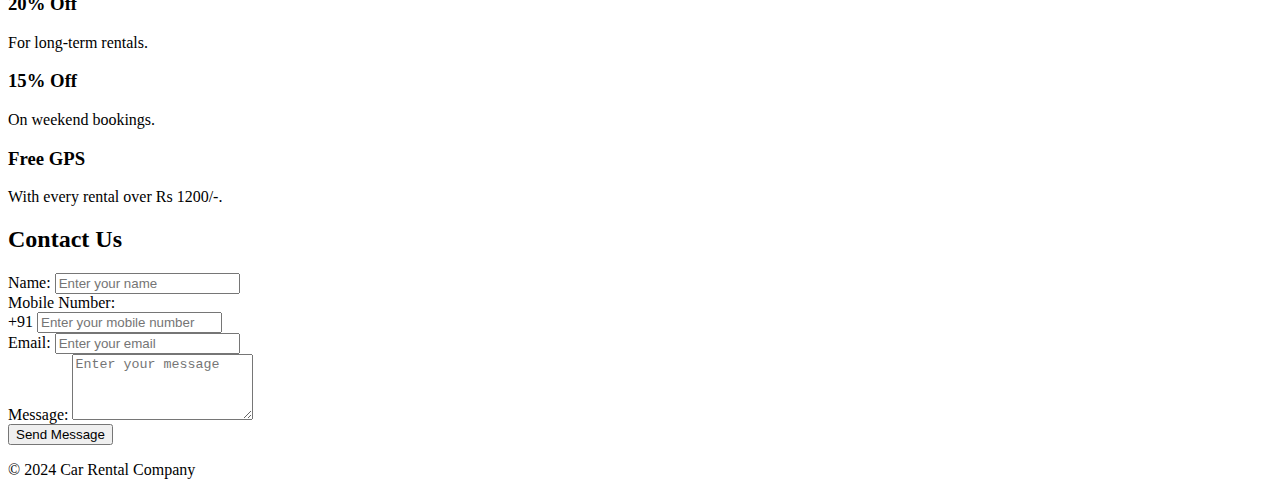
==== commit 0833a4be: "Add files via upload" ====
--- a/index.html
+++ b/index.html
@@ -1,161 +1,248 @@
-<!-- index.html -->
-<!DOCTYPE html>
-<html lang="en">
-<head>
-    <meta charset="UTF-8">
-    <meta name="viewport" content="width=device-width, initial-scale=1.0">
-    <title>Car Rental</title>
-    <link rel="stylesheet" href="styles.css">
-</head>
-<body>
-    <header>
-        <h1>Car Rental Company</h1>
-    </header>
-
-    <nav class="navbar">
-        <div class="logo">
-            <a href="#home">Logo</a>
-        </div>
-        <div class="nav-center">
-            <ul class="nav-links">
-                <li><a href="#home">Home</a></li>
-                <li>
-                    <a href="#reservations">Reservations</a>
-                    <ul class="submenu">
-                        <li><a href="#book">Book</a></li>
-                        <li><a href="#checkin">Check-in</a></li>
-                        <li><a href="#view-modify-cancel">View/Modify/Cancel Reservation</a></li>
-                        <li><a href="#requirements">Requirements</a></li>
-                    </ul>
-                </li>
-                <li>
-                    <a href="#locations">Locations</a>
-                    <ul class="submenu">
-                        <li><a href="#chennai">Chennai</a></li>
-                        <li><a href="#bangalore">Bangalore</a></li>
-                        <li><a href="#erode">Erode</a></li>
-                        <li><a href="#coimbatore">Coimbatore</a></li>
-                        <li><a href="#hyderabad">Hyderabad</a></li>
-                        <li><a href="#vijayawada">Vijayawada</a></li>
-                    </ul>
-                </li>
-                <li>
-                    <a href="#vehicles">Vehicles</a>
-                    <ul class="submenu">
-                        <li><a href="#bikes">Bikes</a></li>
-                        <li><a href="#cars">Cars</a></li>
-                        <li><a href="#bus">Bus</a></li>
-                    </ul>
-                </li>
-            </ul>
-        </div>
-        <div class="auth-button">
-            <a href="#login-signup" class="btn">Login / Sign Up</a>
-        </div>
-        <div class="language-option">
-            <span class="language-icon">🌐</span>
-            <a href="#language" class="language-text">Language</a>
-        </div>
-    </nav>
-
-    <!-- Welcome Message Section -->
-    <div class="welcome-message">
-        <h2>Welcome to Our Car Rental Service!</h2>
-        <p>Discover the best vehicles for your journey. Let's make your trip unforgettable!</p>
-        <a href="#reservations" class="btn call-to-action">Book Your Car Now!</a>
-    </div>
-
-    <main>
-        <section class="rental-form">
-            <h2>Car Rental Reservation</h2>
-
-            <form>
-                <div class="form-group">
-                    <label for="pickup-location">Pick-up Location</label>
-                    <input type="text" id="pickup-location" placeholder="Enter pick-up location" required>
-                </div>
-
-                <div class="form-group">
-                    <label for="pickup-date">Pick-up Date</label>
-                    <input type="date" id="pickup-date" required>
-                </div>
-
-                <div class="form-group">
-                    <label for="pickup-time">Pick-up Time</label>
-                    <select id="pickup-time">
-                        <option value="11:00">11:00</option>
-                        <option value="12:00">12:00</option>
-                        <option value="13:00">13:00</option>
-                    </select>
-                </div>
-
-                <div class="form-group">
-                    <label for="dropoff-location">Same Drop-off Location</label>
-                    <select id="dropoff-location">
-                        <option value="same">Same as Pick-up</option>
-                        <option value="different">Different Location</option>
-                    </select>
-                </div>
-
-                <div class="form-group">
-                    <label for="dropoff-date">Drop-off Date</label>
-                    <input type="date" id="dropoff-date" required>
-                </div>
-
-                <div class="form-group">
-                    <label for="dropoff-time">Drop-off Time</label>
-                    <select id="dropoff-time">
-                        <option value="11:00">11:00</option>
-                        <option value="12:00">12:00</option>
-                        <option value="13:00">13:00</option>
-                    </select>
-                </div>
-                <button type="submit" class="btn view-vehicles">View Vehicles</button>
-            </form>
-        </section>
-        <section class="features">
-            <h2>Our Features</h2>
-            <ul>
-                <li>
-                    <strong>Wide Range of Vehicles:</strong>
-                    <p>Choose from a variety of vehicles that suit your needs, whether it's for personal or business use. Our fleet includes everything from compact cars to spacious vans.</p>
-                </li>
-                <li>
-                    <strong>Flexible Rental Periods:</strong>
-                    <p>Rent a vehicle for as long as you need. We offer daily, weekly, and monthly rental options to accommodate your schedule.</p>
-                </li>
-                <li>
-                    <strong>Affordable Prices:</strong>
-                    <p>Enjoy competitive rates without compromising on quality. Our transparent pricing ensures you get the best value for your rental.</p>
-                </li>
-                <li>
-                    <strong>24/7 Customer Support:</strong>
-                    <p>Our dedicated support team is available around the clock to assist you with any inquiries or issues that may arise during your rental.</p>
-                </li>
-            </ul>
-        </section> 
-        <section class="contact">
-            <h2>Contact Us</h2>
-                <form class="rental-form">
-                    <div class="form-group">
-                        <label for="name">Name:</label>
-                        <input type="text" id="name" name="name" required>
-                    </div>
-                    <div class="form-group">
-                        <label for="email">Email:</label>
-                        <input type="email" id="email" name="email" required>
-                    </div>
-                    <div class="form-group">
-                        <label for="message">Message:</label>
-                        <textarea id="message" name="message" rows="4" required></textarea>
-                    </div>
-                    <button type="submit" class="btn view-vehicles">Send Message</button>
-            </form>
-        </section>
-    </main>
-
-    <footer>
-        <p>&copy; 2024 Car Rental Company</p>
-    </footer>
-</body>
-</html>
+<!DOCTYPE html>
+<html lang="en">
+<head>
+    <meta charset="UTF-8">
+    <meta name="viewport" content="width=device-width, initial-scale=1.0">
+    <title>Car Rental</title>
+    <link rel="stylesheet" href="static/css/styles.css">
+    <script src="https://maps.googleapis.com/maps/api/js?key=AIzaSyBWbrsBX7BA2A_0sb7pz0mb-UAx--hC4gc&libraries=places" defer></script>
+</head>
+<body>
+    <header>
+        <h1>Car Rental Company</h1>
+    </header>
+
+    <nav class="navbar">
+        <div class="logo">
+            <a href="#home">Logo</a>
+        </div>
+        <div class="menu-option">
+            <span>☰</span>
+            <span class="menu-name">Menu</span> <!-- Added span for menu name -->
+            <ul class="menu">
+                <li><a href="#home">Home</a></li>
+                <li><a href="templates/bookings.html">Reservations</a>
+                    <ul class="submenu">
+                        <li><a href="templates/bookings.html">Book</a></li>
+                        <li><a href="templates/bookings.html">Check-in</a></li>
+                        <li><a href="templates/bookings.html">View/Modify/Cancel Reservation</a></li>
+                        <li><a href="templates/bookings.html">Requirements</a></li>
+                    </ul>
+                </li>
+                <li>
+                    <a href="#locations">Locations</a>
+                    <ul class="submenu">
+                        <li><a href="#chennai">Chennai</a></li>
+                        <li><a href="#bangalore">Bangalore</a></li>
+                        <li><a href="#erode">Erode</a></li>
+                        <li><a href="#coimbatore">Coimbatore</a></li>
+                        <li><a href="#hyderabad">Hyderabad</a></li>
+                        <li><a href="#vijayawada">Vijayawada</a></li>
+                    </ul>
+                </li>
+                <li>
+                    <a href="#vehicles">Vehicles</a>
+                    <ul class="submenu">
+                        <li><a href="#bikes">Bikes</a></li>
+                        <li><a href="#cars">Cars</a></li>
+                        <li><a href="#bus">Bus</a></li>
+                    </ul>
+                </li>
+            </ul>
+        </div>
+        <div class="nav-center">
+            <ul class="nav-links">
+                <li><a href="#home">Home</a></li>
+                <li>
+                    <a href="templates/bookings.html">Reservations</a>
+                    <ul class="submenu">
+                        <li><a href="templates/bookings.html">Book</a></li>
+                        <li><a href="templates/bookings.html">Check-in</a></li>
+                        <li><a href="templates/bookings.html">View/Modify/Cancel Reservation</a></li>
+                        <li><a href="templates/bookings.html">Requirements</a></li>
+                    </ul>
+                </li>
+                <li>
+                    <a href="#locations">Locations</a>
+                    <ul class="submenu">
+                        <li><a href="#chennai">Chennai</a></li>
+                        <li><a href="#bangalore">Bangalore</a></li>
+                        <li><a href="#erode">Erode</a></li>
+                        <li><a href="#coimbatore">Coimbatore</a></li>
+                        <li><a href="#hyderabad">Hyderabad</a></li>
+                        <li><a href="#vijayawada">Vijayawada</a></li>
+                    </ul>
+                </li>
+                <li>
+                    <a href="#vehicles">Vehicles</a>
+                    <ul class="submenu">
+                        <li><a href="#bikes">Bikes</a></li>
+                        <li><a href="#cars">Cars</a></li>
+                        <li><a href="#bus">Bus</a></li>
+                    </ul>
+                </li>
+            </ul>
+        </div>
+        <div class="auth-button">
+            <a href="#login-signup" class="btn">Login / Sign Up</a>
+        </div>
+        <div class="language-option">
+            <span class="language-icon">🌐</span>
+            <a href="#language" class="language-text">Language</a>
+        </div>
+    </nav>
+
+    <div class="welcome-message">
+        <h2>Welcome to Our Car Rental Service!</h2>
+        <p>Discover the best vehicles for your journey. Let's make your trip unforgettable!</p>
+        <a href="templates/bookings.html" class="btn call-to-action">Book Your Car Now!</a>
+    </div>
+
+    <main>
+        <section class="rental-form">
+            <h2>Car Rental Reservation</h2>
+            <form>
+                <div class="form-group">
+                    <label for="pickup-location">Pick-up Location</label>
+                    <input type="text" id="pickup-location" placeholder="Enter pick-up location" required>
+                </div>
+                <div class="form-group">
+                    <label for="dropoff-location">Drop-off Location</label>
+                    <input type="text" id="dropoff-location" placeholder="Enter drop-off location" required>
+                </div>
+                <div class="form-group">
+                    <label for="pickup-date">Pick-up Date</label>
+                    <input type="date" id="pickup-date" required>
+                </div>
+                <div class="form-group">
+                    <label for="pickup-time">Pick-up Time</label>
+                    <input type="time" id="pickup-time" required>
+                </div>
+                <button type="button" class="btn" id="view-vehicles">View Vehicles</button>
+        
+                <div id="car-options" style="display: none;">
+                    <div class="car-option">
+                        <input type="radio" id="car1" name="car" value="200" hidden>
+                        <label for="car1">
+                            <h3>4 Seater: Maruti S-Presso</h3>
+                            <img src="https://imgd-ct.aeplcdn.com/1056x660/n/6o6d33a_1591339.jpg?q=80" width="200px">
+                            <p>Price: Rs 200/hour</p>
+                        </label>
+                    </div>
+                    <div class="car-option">
+                        <input type="radio" id="car2" name="car" value="500" hidden>
+                        <label for="car2">
+                            <h3>6 Seater: MG ZS Hybrid plus</h3>
+                            <img src="https://imgd.aeplcdn.com/664x374/n/cw/ec/110437/zs-ev-exterior-right-front-three-quarter-69.jpeg?isig=0&q=80" width="200px">
+                            <p>Price: Rs 500/hour</p>
+                        </label>
+                    </div>
+                    <div class="car-option">
+                        <input type="radio" id="car3" name="car" value="700" hidden>
+                        <label for="car3">
+                            <h3>8 Seater: Mahindra  Xylo New</h3>
+                            <img src="https://imgd.aeplcdn.com/310x174/n/cw/ec/131181/bolero-neo-exterior-right-front-three-quarter-2.jpeg?isig=0&q=80" width="200px">
+                            <p>Price: Rs 700/hour</p>
+                        </label>
+                    </div>
+                    <div class="car-option">
+                        <input type="radio" id="car4" name="car" value="900" hidden>
+                        <label for="car4">
+                            <h3>9 Seater: Mahindra Scorpio </h3>
+                            <img src="https://akm-img-a-in.tosshub.com/indiatoday/images/story/202004/Mahindra_Scorpio_BS6_Napoli_Bl.jpeg?size=690:388" width="200px">
+                            <p>Price: Rs 900/hour</p>
+                        </label>
+                    </div>
+                    <div id="distance-result" style="margin-top: 10px; font-weight: bold;"></div>
+                    <div id="time-result" style="margin-top: 10px; font-weight: bold;"></div>
+                    <div id="estimated-price" style="margin-top: 20px; font-weight: bold; text-align: left;">Estimated Price: Rs 0</div>
+                    <a href="templates/bookings.html" class="btn" id="book-now-btn" style="display:none;">Book Now</a>
+                </div> 
+            </form>
+        </section>
+        <section>
+            <div class="car-gallery">
+                <img src="https://images.pexels.com/photos/112460/pexels-photo-112460.jpeg?auto=compress&cs=tinysrgb&w=1260&h=750&dpr=2" alt="Car 1">
+                <img src="https://images.pexels.com/photos/909907/pexels-photo-909907.jpeg?auto=compress&cs=tinysrgb&w=1260&h=750&dpr=2" alt="Car 2">
+                <img src="https://images.pexels.com/photos/810357/pexels-photo-810357.jpeg?auto=compress&cs=tinysrgb&w=1260&h=750&dpr=2" alt="Car 3">
+                <img src="https://images.pexels.com/photos/1638459/pexels-photo-1638459.jpeg?auto=compress&cs=tinysrgb&w=1260&h=750&dpr=2" alt="Car 4">
+            </div>            
+        </section>
+        <section class="features">
+            <h2>Our Features</h2>
+            <ul>
+                <li>
+                    <strong>Wide Range of Vehicles:</strong>
+                    <p>Choose from a variety of vehicles that suit your needs, whether it's for personal or business use. Our fleet includes everything from compact cars to spacious vans.</p>
+                </li>
+                <li>
+                    <strong>Flexible Rental Periods:</strong>
+                    <p>Rent a vehicle for as long as you need. We offer daily, weekly, and monthly rental options to accommodate your schedule.</p>
+                </li>
+                <li>
+                    <strong>Affordable Prices:</strong>
+                    <p>Enjoy competitive rates without compromising on quality. Our transparent pricing ensures you get the best value for your rental.</p>
+                </li>
+                <li>
+                    <strong>24/7 Customer Support:</strong>
+                    <p>Our dedicated support team is available around the clock to assist you with any inquiries or issues that may arise during your rental.</p>
+                </li>
+            </ul>
+        </section>
+        <section class="discounts">
+            <h2>Special Discounts</h2>
+            <div class="discount-container">
+                <div class="discount-item">
+                    <h3>10% Off</h3>
+                    <p>On your first rental.</p>
+                </div>
+                <div class="discount-item">
+                    <h3>20% Off</h3>
+                    <p>For long-term rentals.</p>
+                </div>
+                <div class="discount-item">
+                    <h3>15% Off</h3>
+                    <p>On weekend bookings.</p>
+                </div>
+                <div class="discount-item">
+                    <h3>Free GPS</h3>
+                    <p>With every rental over Rs 1200/-.</p>
+                </div>
+            </div>
+        </section>
+         
+        <section class="contact">
+            <h2>Contact Us</h2>
+            <form class="rental-form">
+                <div class="form-group">
+                    <label for="name">Name:</label>
+                    <input type="text"  id="name" placeholder="Enter your name" name="name" required>
+                </div> 
+                <div class="form-group">
+                    <label for="mobile">Mobile Number:</label>
+                    <div class="mobile-input">
+                        <span class="country-code">+91</span> <!-- Fixed country code here -->
+                        <input type="tel" id="mobile" placeholder="Enter your mobile number" name="mobile" required>
+                    </div>
+                </div>
+                <div id="mobilenumber-error" class="error-message" style="display: none;"></div>
+                <div class="form-group">
+                    <label for="email">Email:</label>
+                    <input type="email" id="email" placeholder="Enter your email" name="email" required>
+                </div>
+                <div class="form-group">
+                    <label for="message">Message:</label>
+                    <textarea id="message" name="message" placeholder="Enter your message" rows="4" required></textarea>
+                </div>
+                <button type="submit" class="btn view-vehicles">Send Message</button>
+
+            </form>
+        </section>
+    </main>
+
+    <footer>
+        <p>&copy; 2024 Car Rental Company</p>
+    </footer>
+    <script src="static/js/index.js"></script>
+</body>
+</html>
